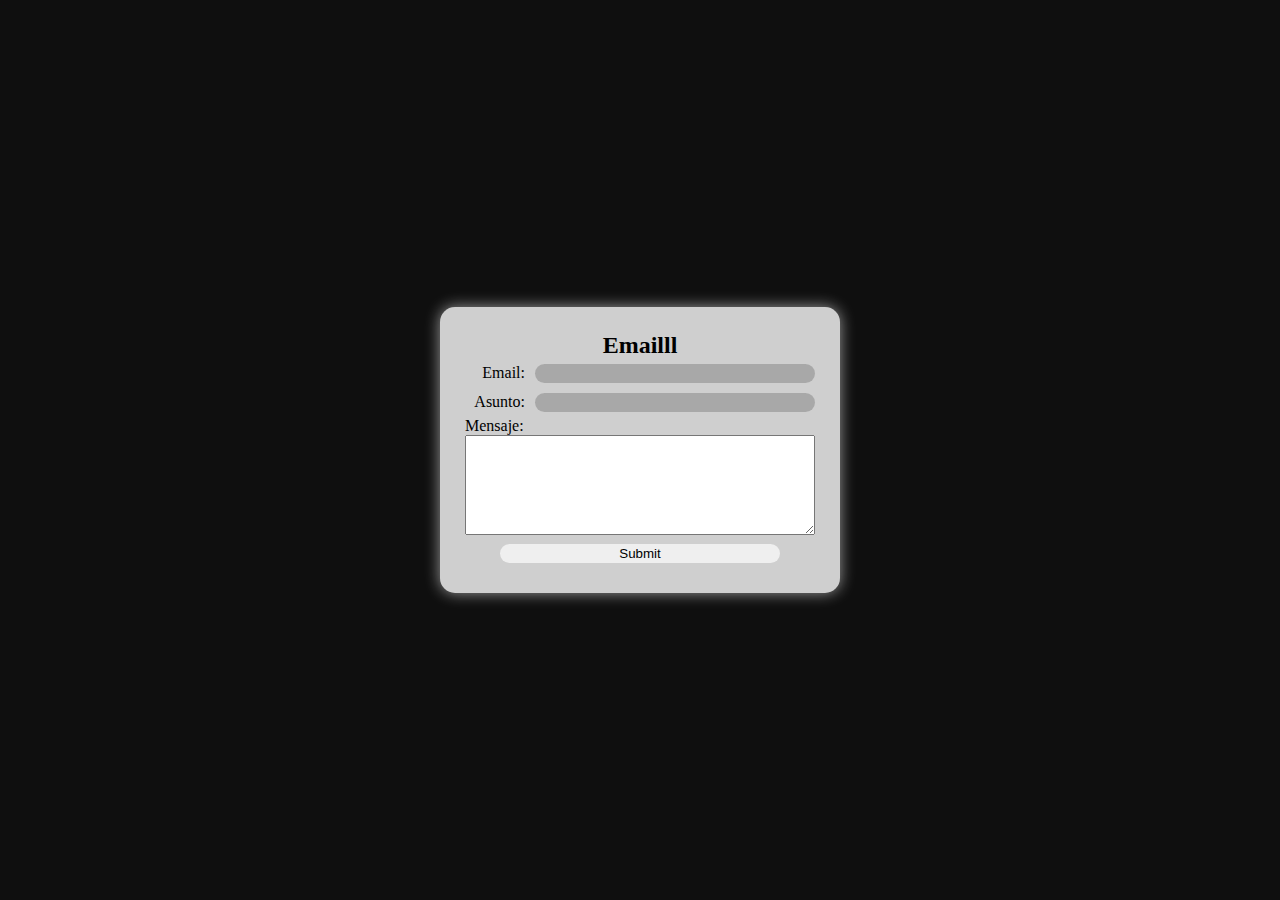
==== index.html @ 510191a9 "aa" ====
<!DOCTYPE html>
<html lang="es">
<head>
    <meta charset="UTF-8">
    <meta http-equiv="X-UA-Compatible" content="IE=edge">
    <meta name="viewport" content="width=device-width, initial-scale=1.0">
    <title>Email</title>
    <link rel="stylesheet" href="src/app.css">
</head>
<body>
    <div class="padre_principal_centrado">
        <div class="box_form">
            <h2>Emailll</h2>
            <form action="src/enviar.php" method="post">
                <div class="cont"><label for="" class="form_label">Email:</label><input type="text" class="input_text" required></div>
                <div class="cont"><label for="" class="form_label">Asunto:</label><input type="text" class="input_text" required></div>
                <div class="cont-mensaje"><label for="" class="form_label">Mensaje:</label><br><textarea class="input_textarea"></textarea></div>
                <input type="submit" class="boton_submit">
            </form>
            <h2></h2>
        </div>
    </div>



</body>
</html>
---- src/app.css ----
*{
    margin: 0;
    padding: 0;
    box-sizing: border-box;
}
.padre_principal_centrado{
    background:rgb(15, 15, 15);
    position: absolute;
    top: 0;
    left: 0;
    width: 100vw;
    height: 100vh;
    display: flex;
    justify-content: center;
    align-items: center;
    
}
.box_form{
    background:rgb(207, 207, 207);
    box-shadow:0 0 15px rgba(214, 214, 214, 0.705);
    padding:25px;
    border-radius:15px;
    width: 400px;
    
    text-align: center;
}
.input_text{
    background:rgba(102, 102, 102, 0.37);
    display:inline-block;
    width: 80%;
    margin: 5px auto;
    border: none;
    border-radius:10px;
    padding: 2px 10px;
    outline: none;
}
.boton_submit{
    width: 80%;
    border:none;
    border-radius: 20px;
    margin: 5px auto;
    padding: 2px 10px;
}
.boton_submit:hover{
    background: rgb(62, 255, 245);
    cursor: pointer;
}
.cont{
    text-align: end;
    margin: 0 auto;

}
.cont-mensaje{
    display: block;
    text-align: left;
}
.form_label{
    text-align: left;
    margin-right: 10px;
}
.input_textarea{
    width:350px;
    height:100px;
    max-height: 55vh;
    
    resize:vertical;
}
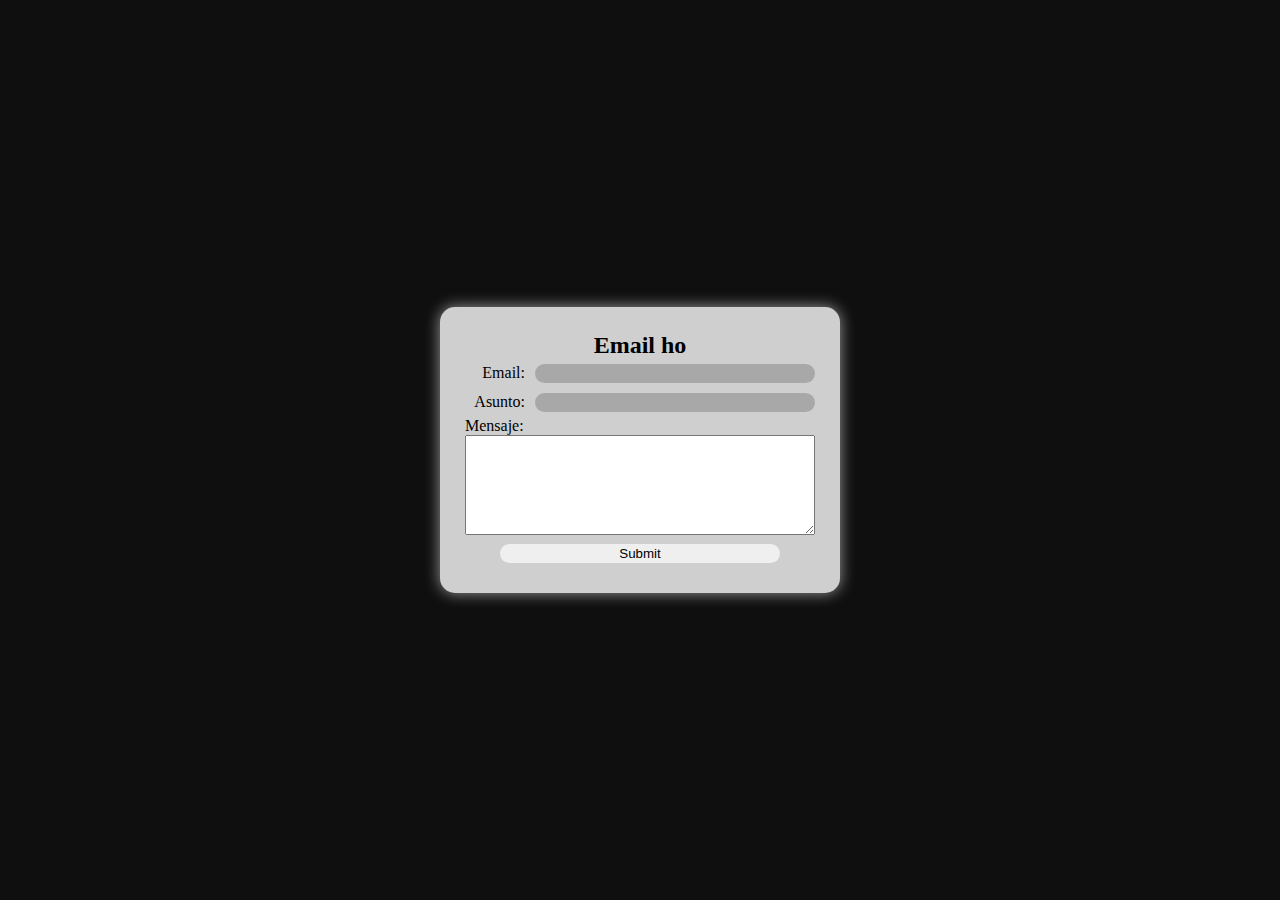
==== commit b6888136: "aa" ====
--- a/index.html
+++ b/index.html
@@ -10,8 +10,8 @@
 <body>
     <div class="padre_principal_centrado">
         <div class="box_form">
-            <h2>Emailll</h2>
-            <form action="src/enviar.php" method="post">
+            <h2>Email ho</h2>
+            <form action="src/index.php" method="post">
                 <div class="cont"><label for="" class="form_label">Email:</label><input type="text" class="input_text" required></div>
                 <div class="cont"><label for="" class="form_label">Asunto:</label><input type="text" class="input_text" required></div>
                 <div class="cont-mensaje"><label for="" class="form_label">Mensaje:</label><br><textarea class="input_textarea"></textarea></div>
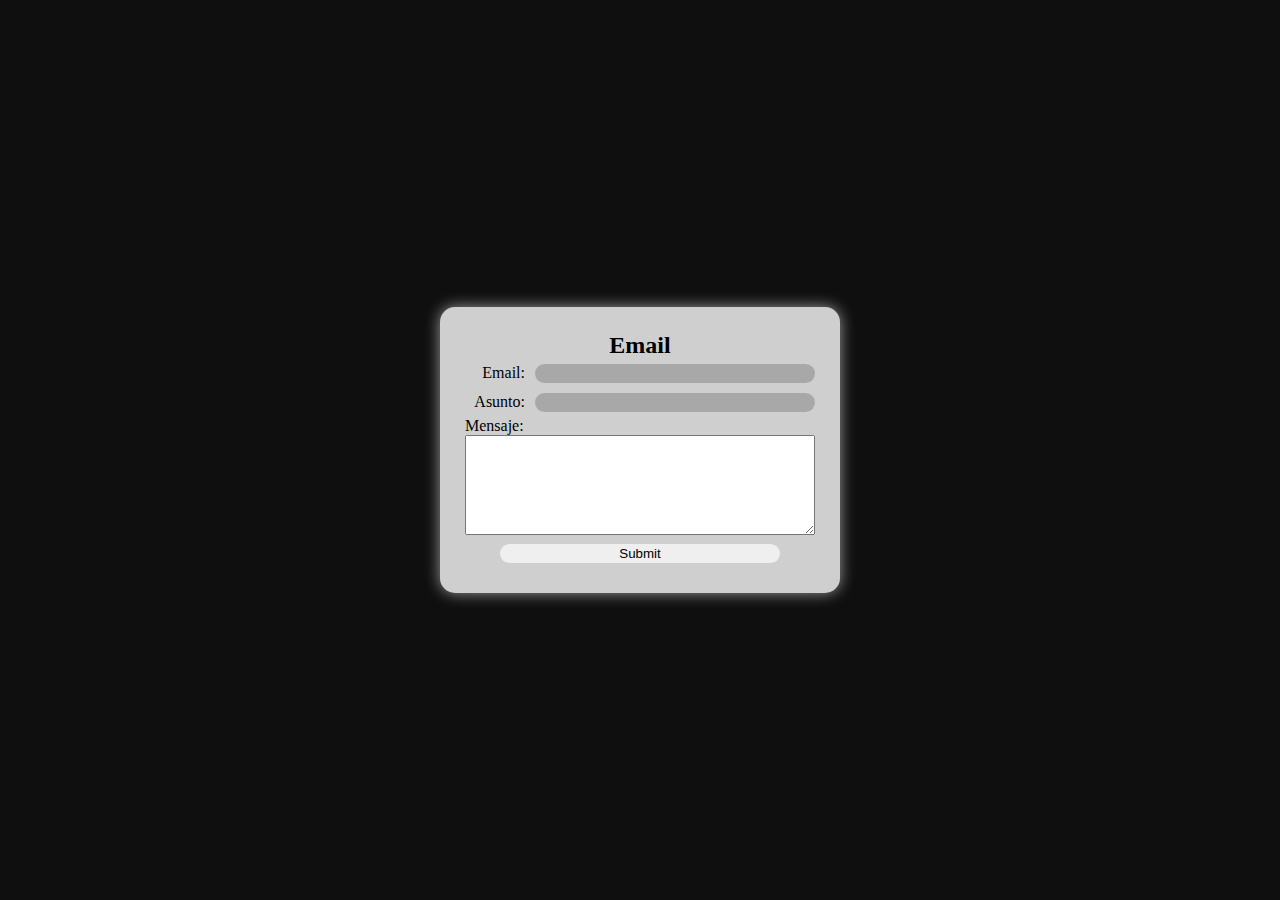
==== commit 45b15340: "ss" ====
--- a/index.html
+++ b/index.html
@@ -10,8 +10,8 @@
 <body>
     <div class="padre_principal_centrado">
         <div class="box_form">
-            <h2>Email ho</h2>
-            <form action="src/index.php" method="post">
+            <h2>Email</h2>
+            <form action="src/index.phpt" method="post">
                 <div class="cont"><label for="" class="form_label">Email:</label><input type="text" class="input_text" required></div>
                 <div class="cont"><label for="" class="form_label">Asunto:</label><input type="text" class="input_text" required></div>
                 <div class="cont-mensaje"><label for="" class="form_label">Mensaje:</label><br><textarea class="input_textarea"></textarea></div>
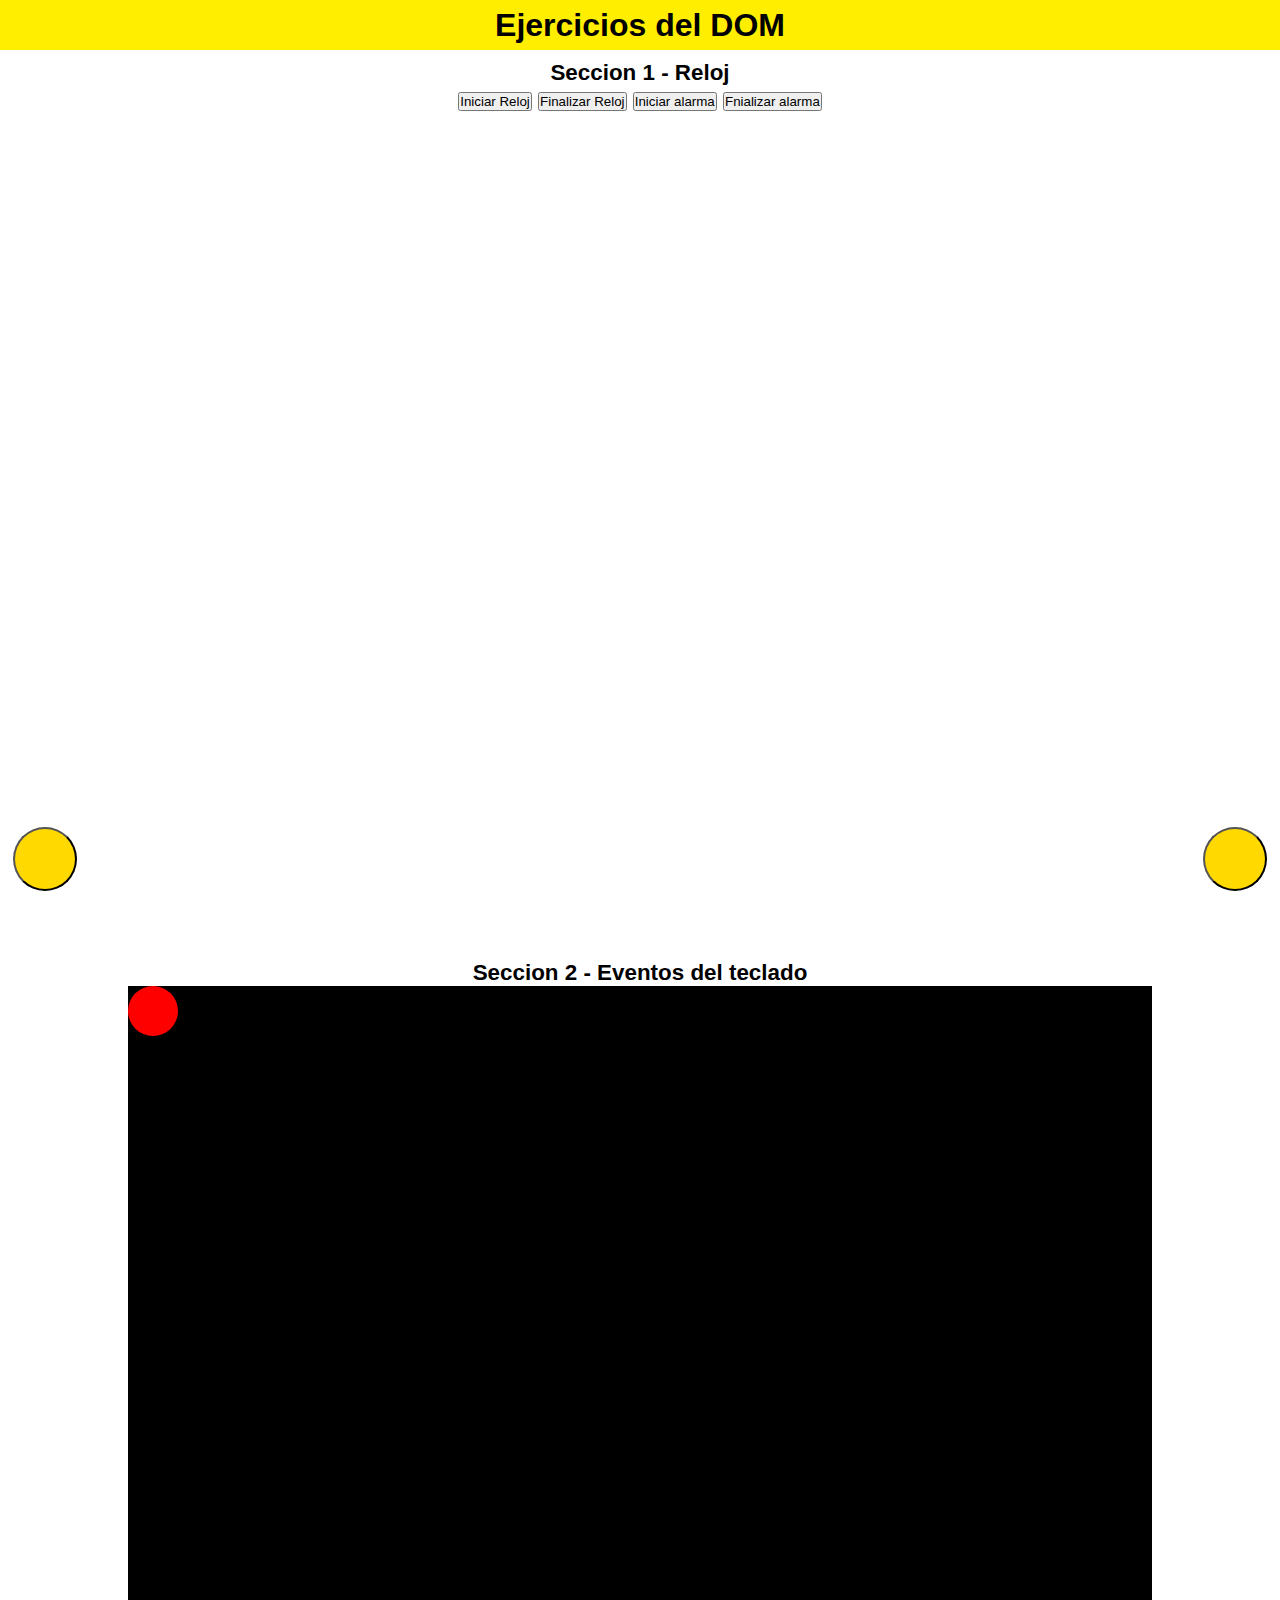
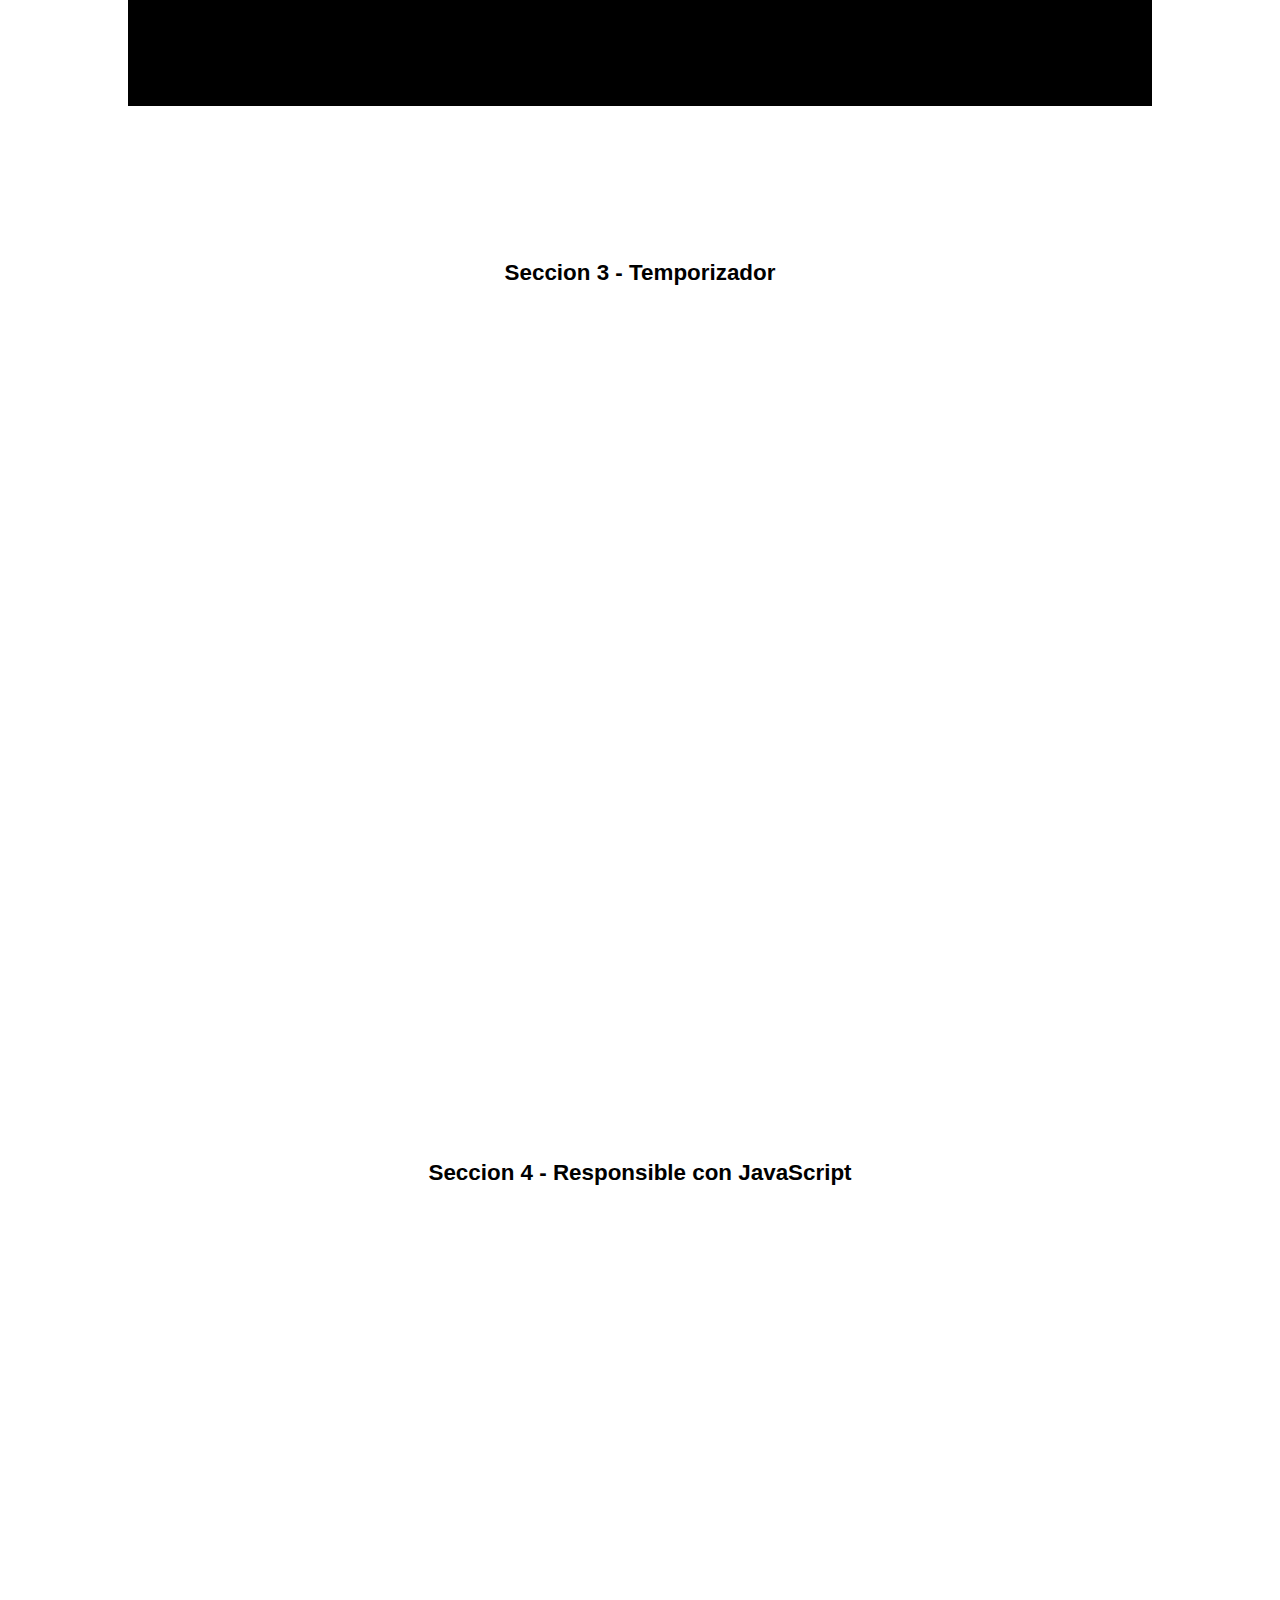
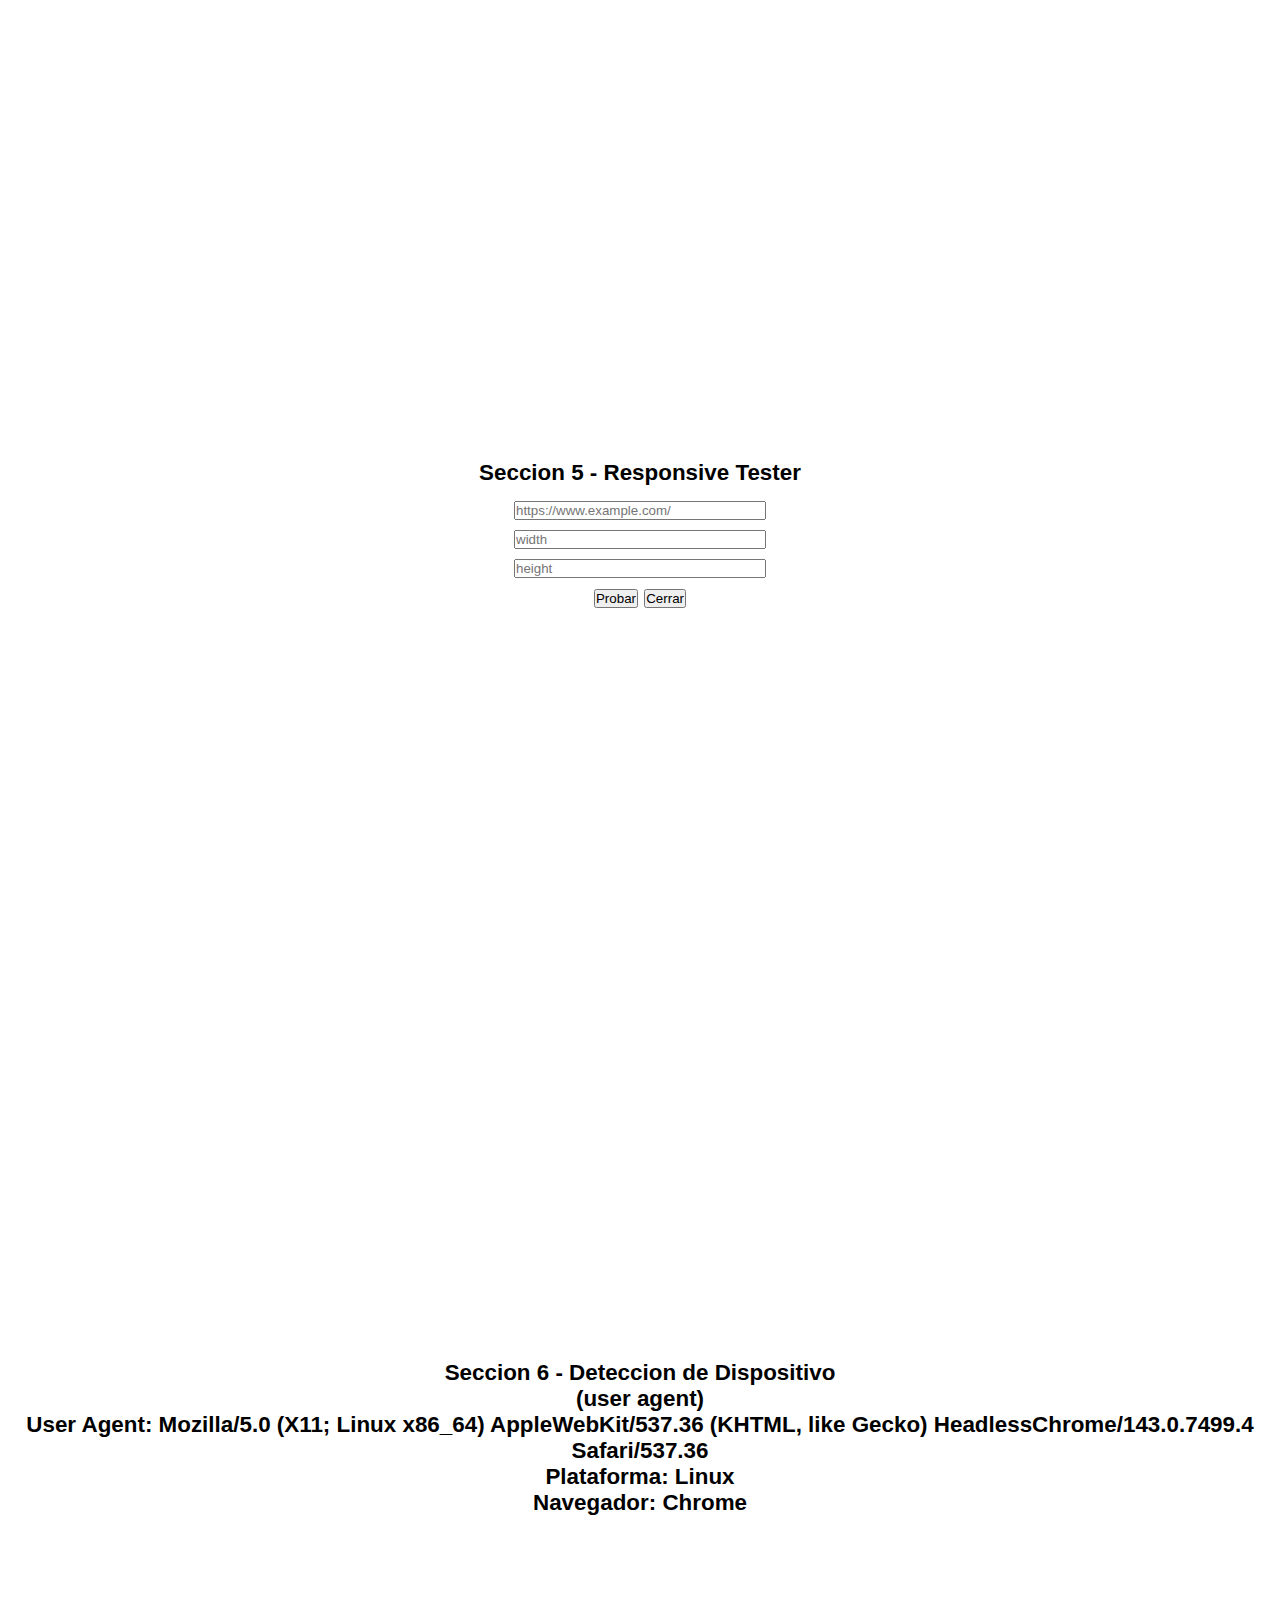
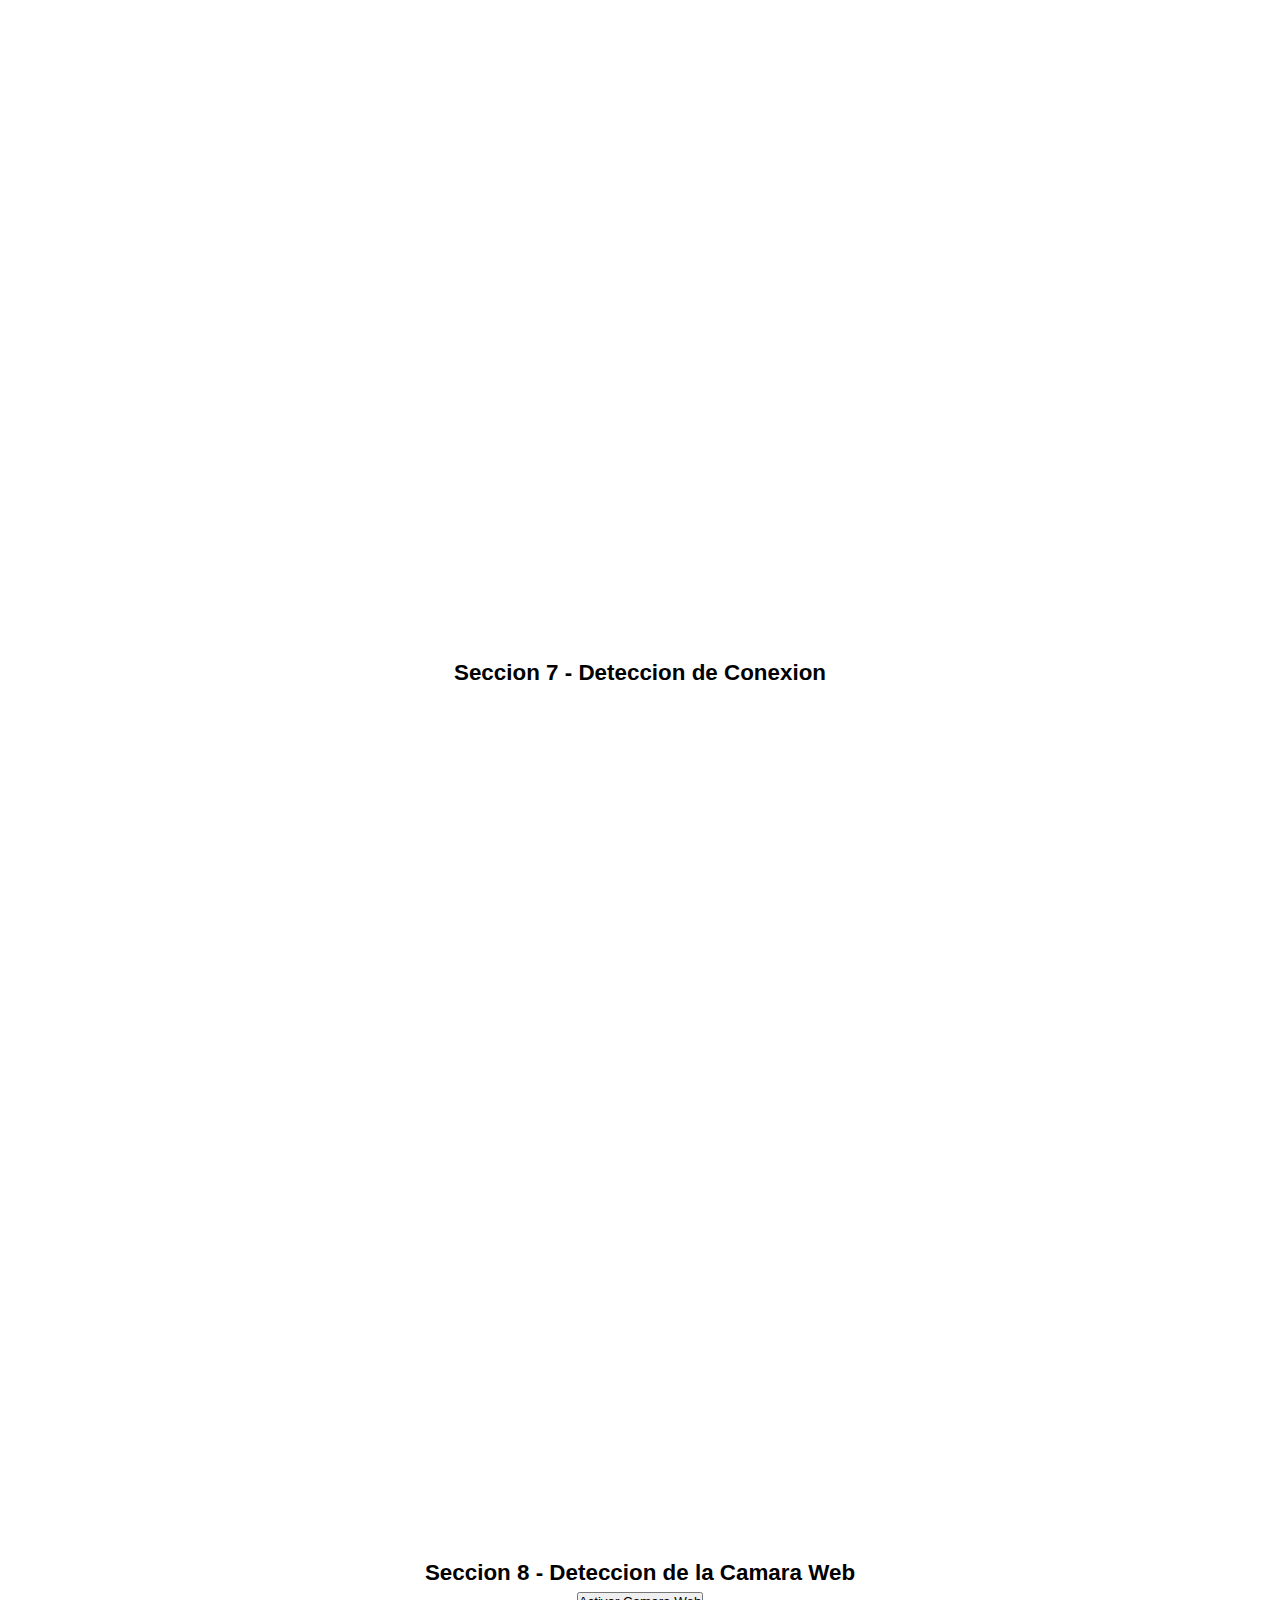
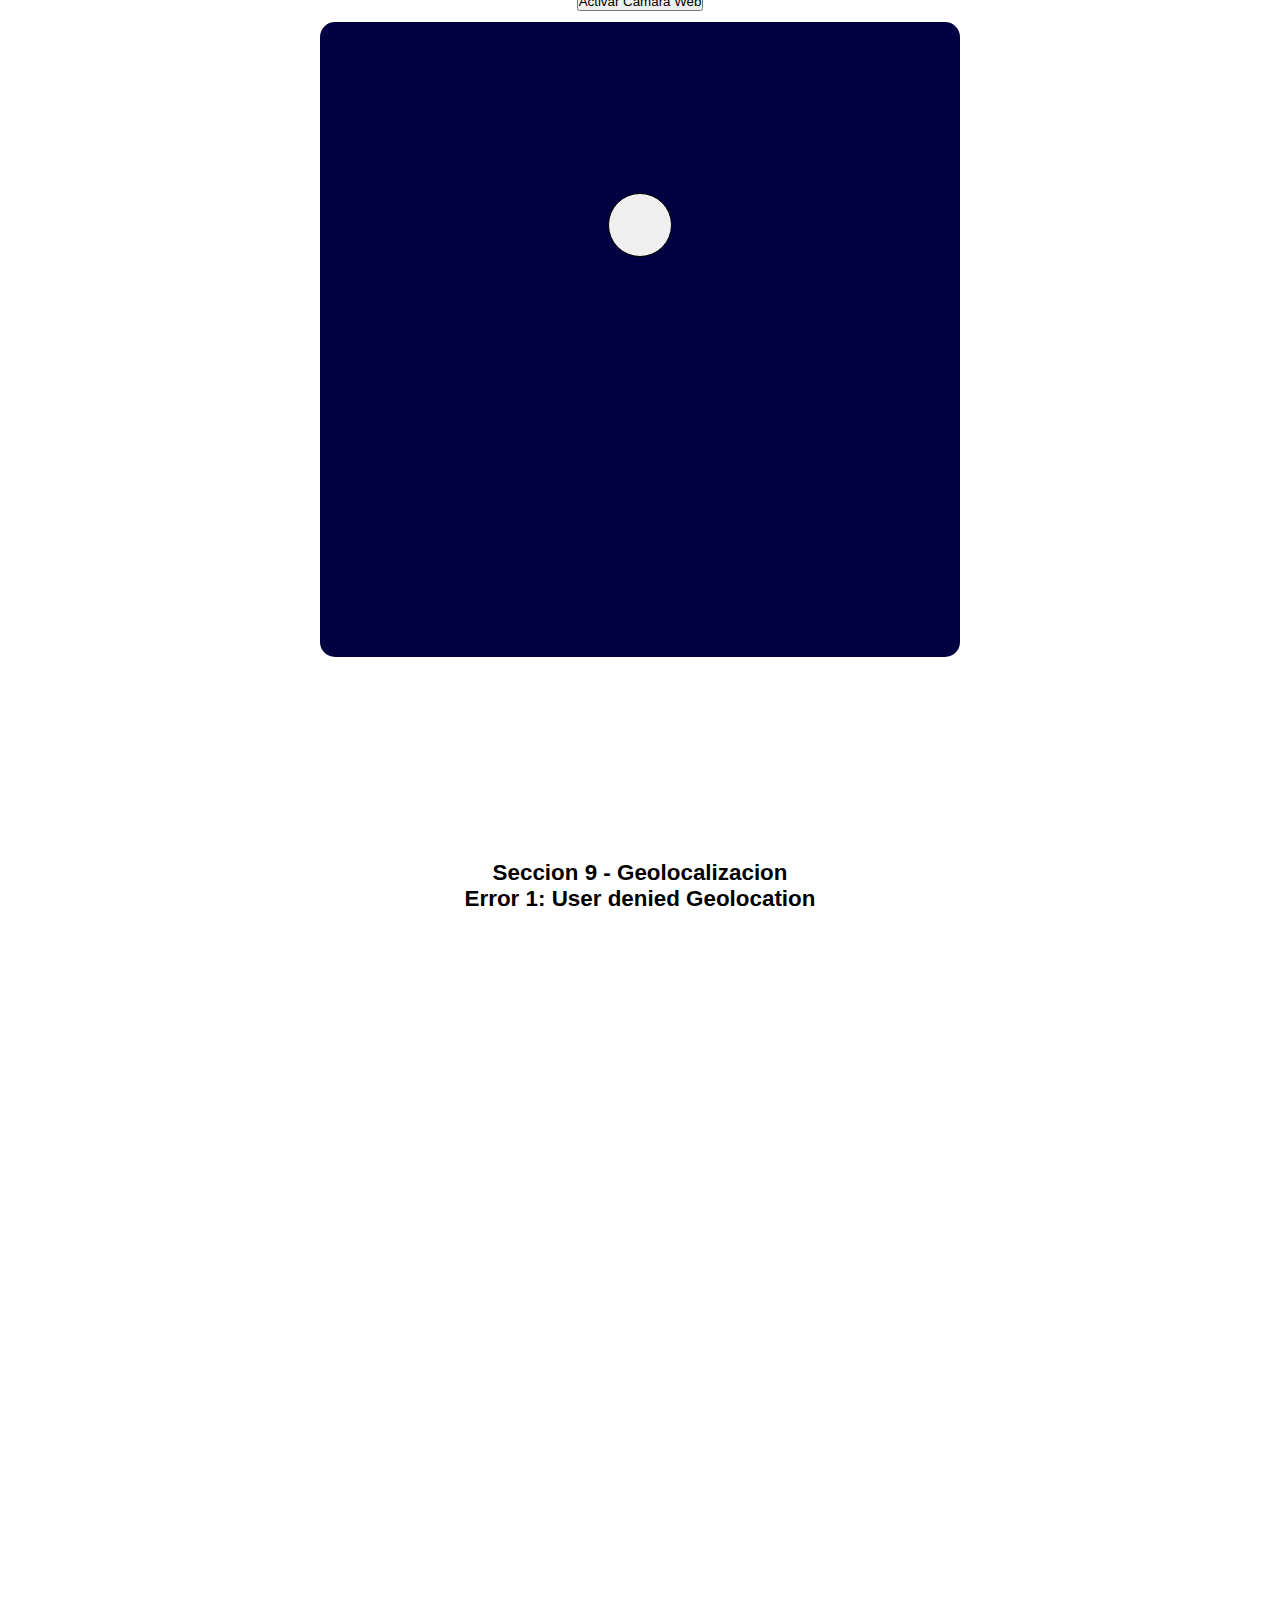
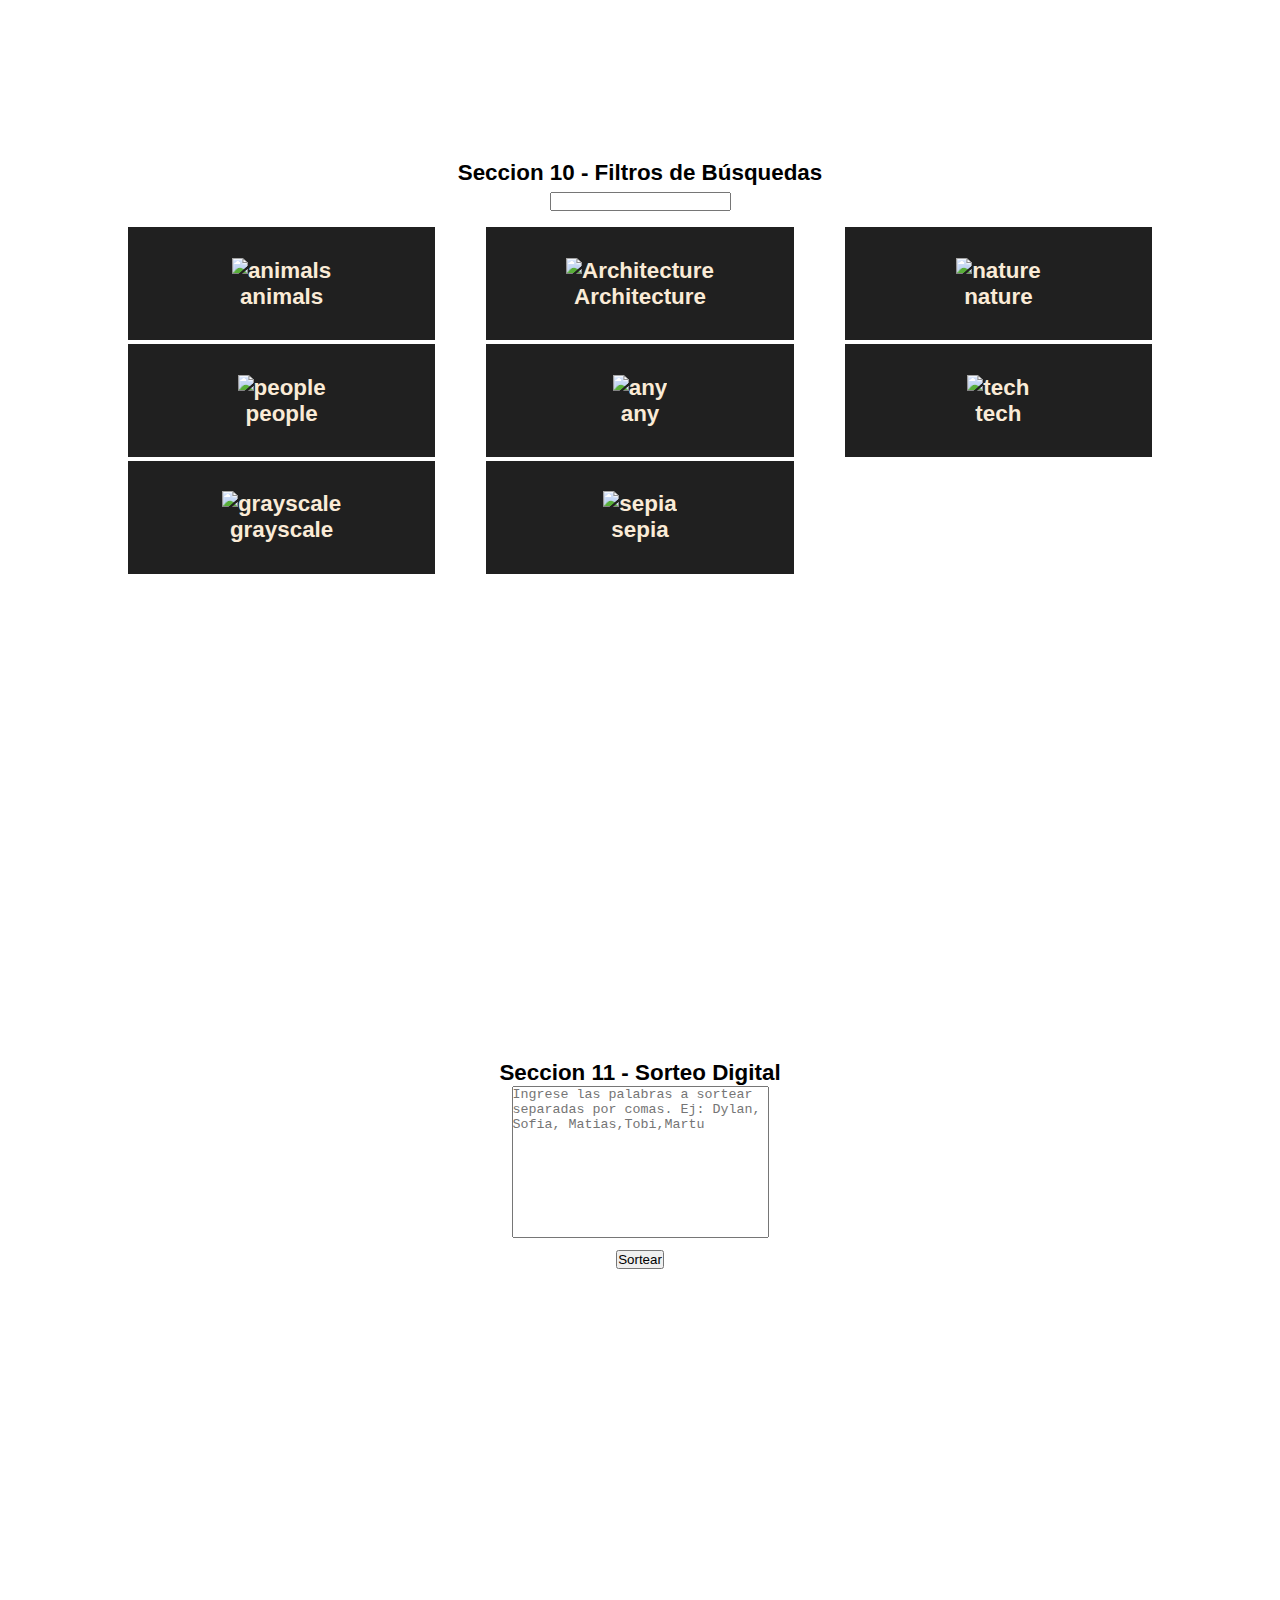
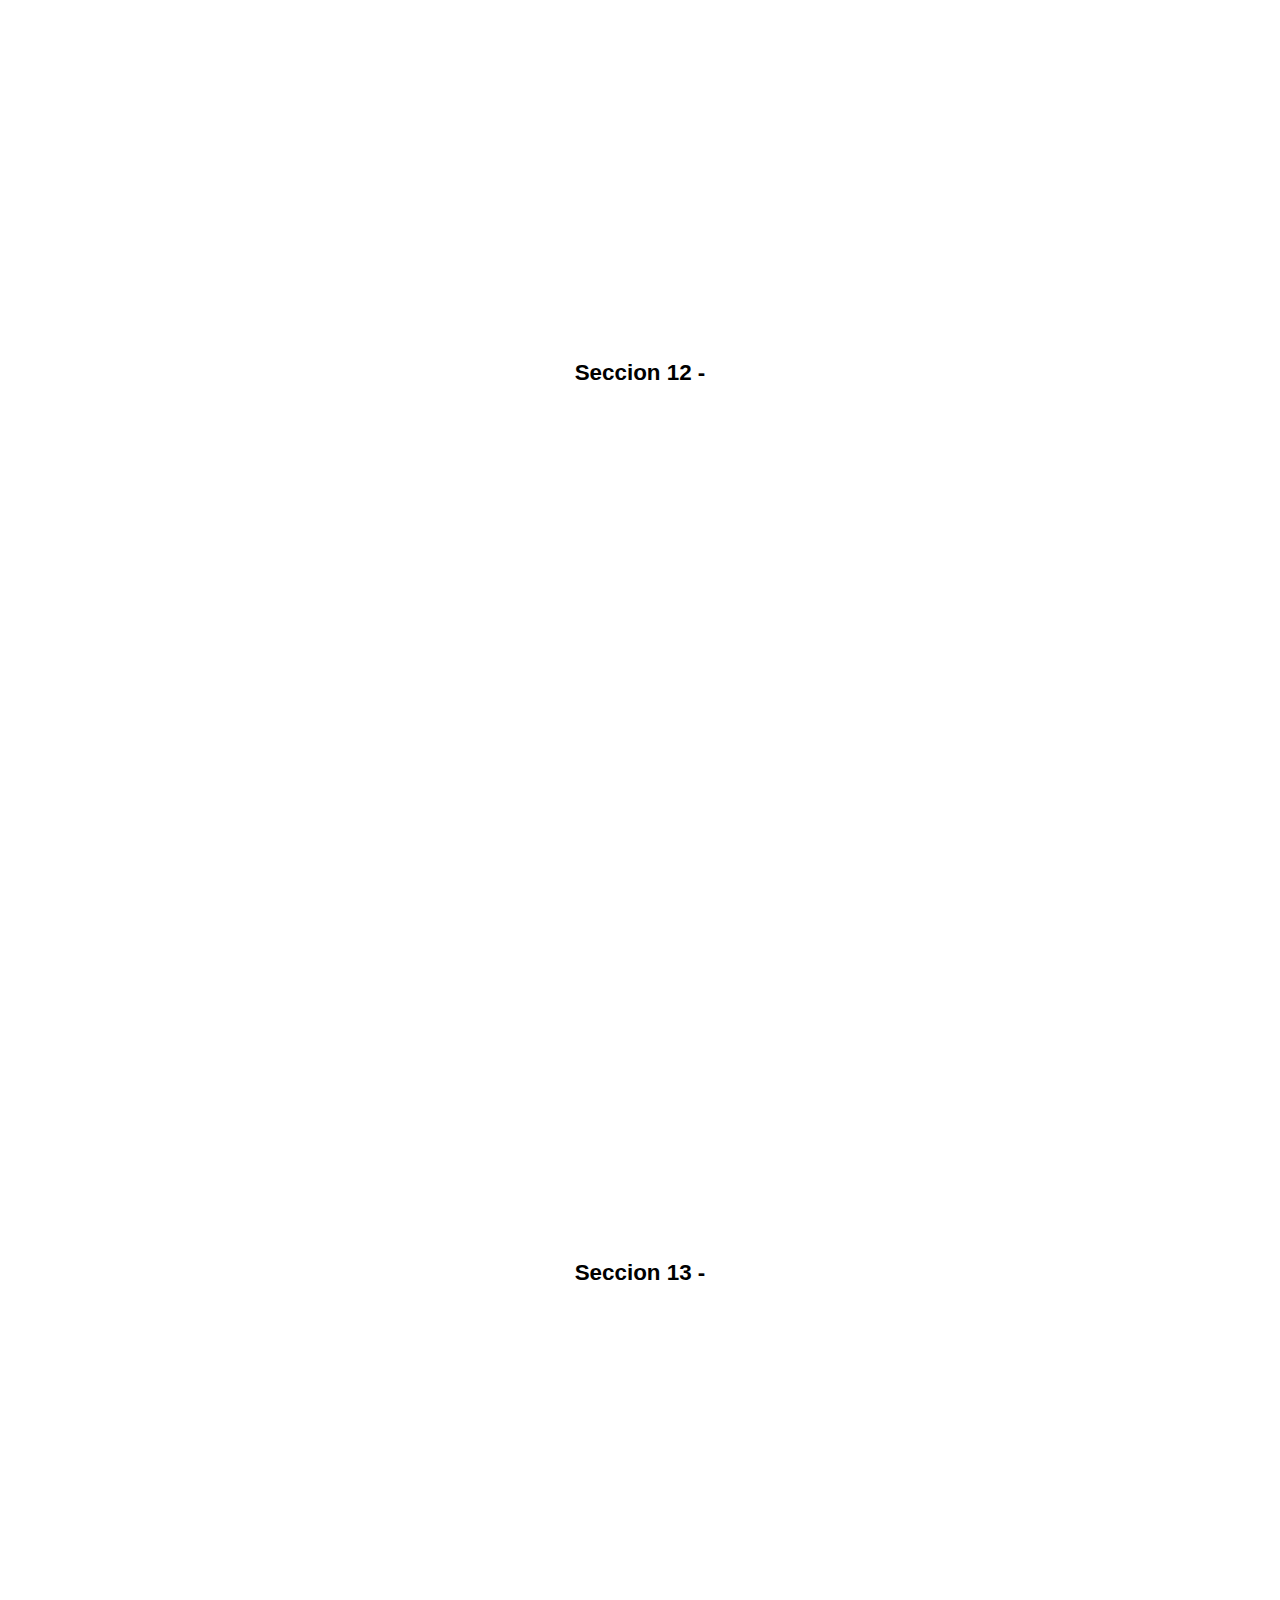
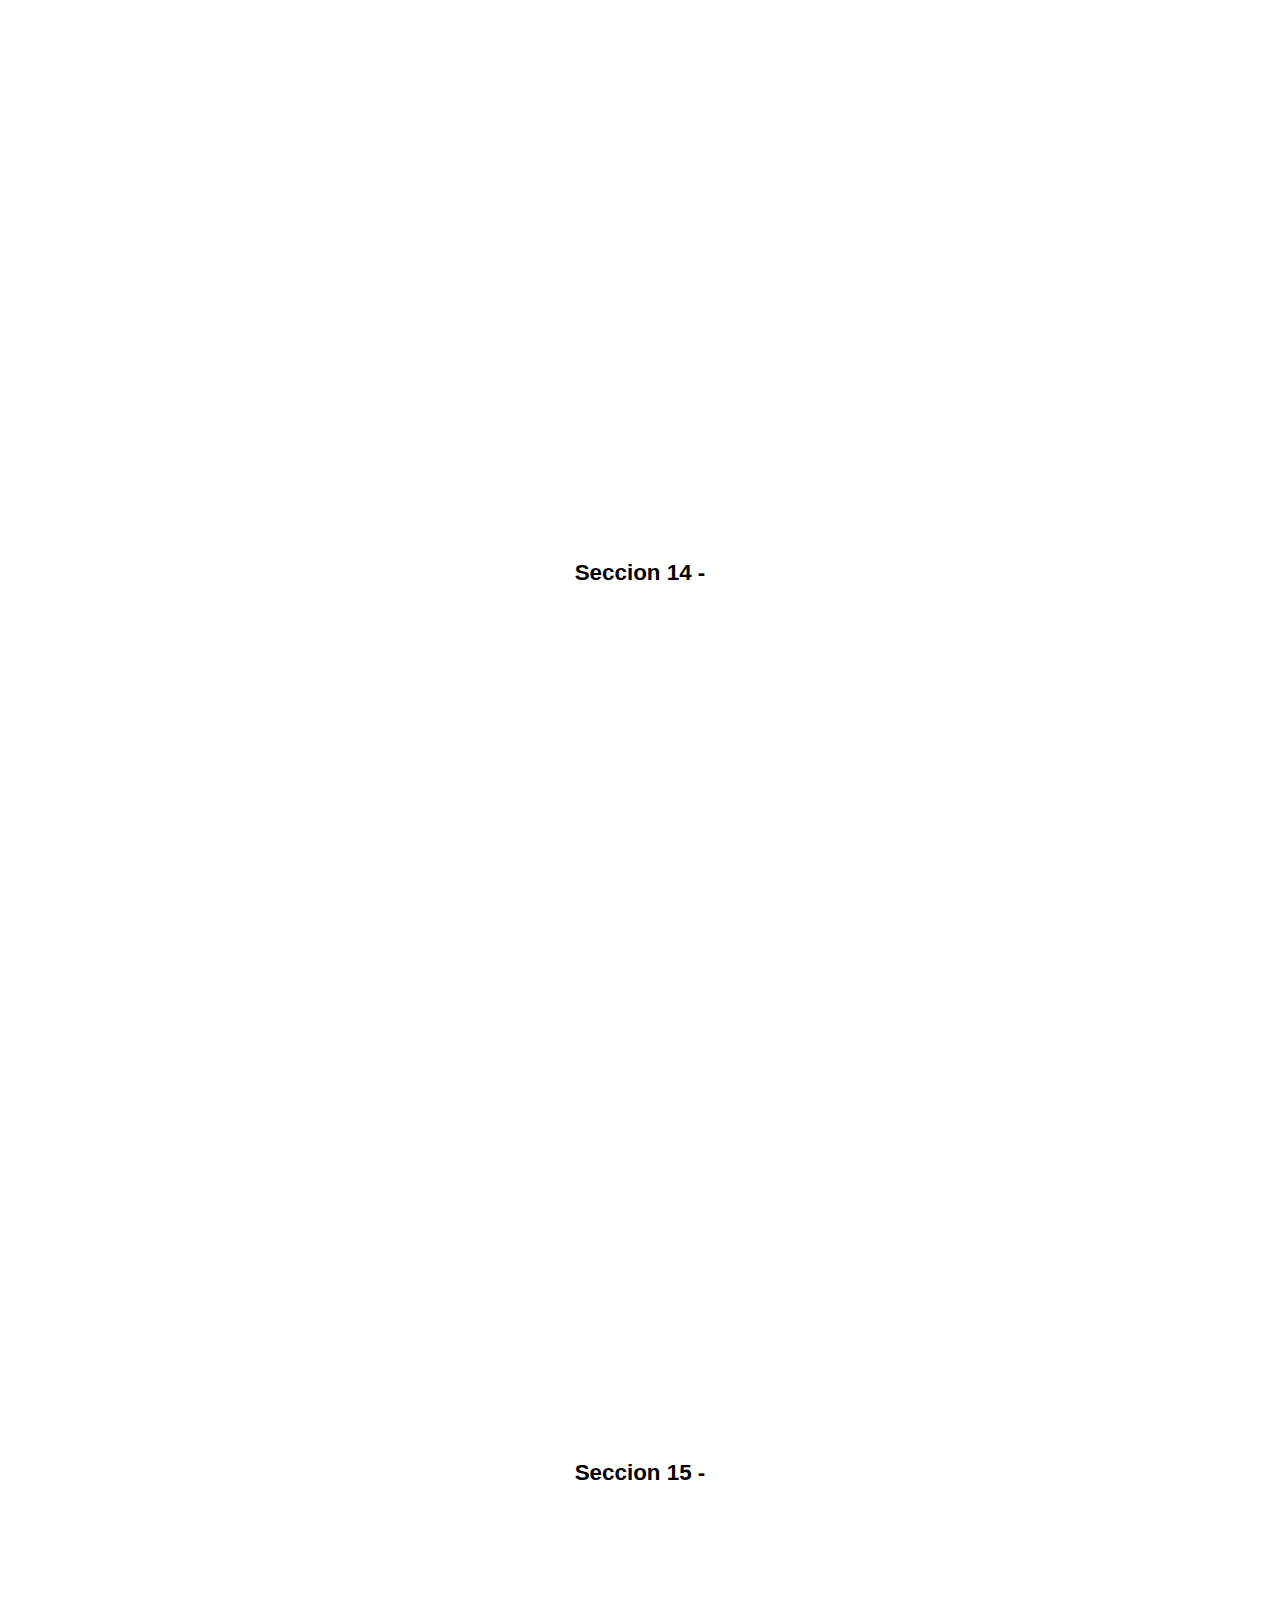
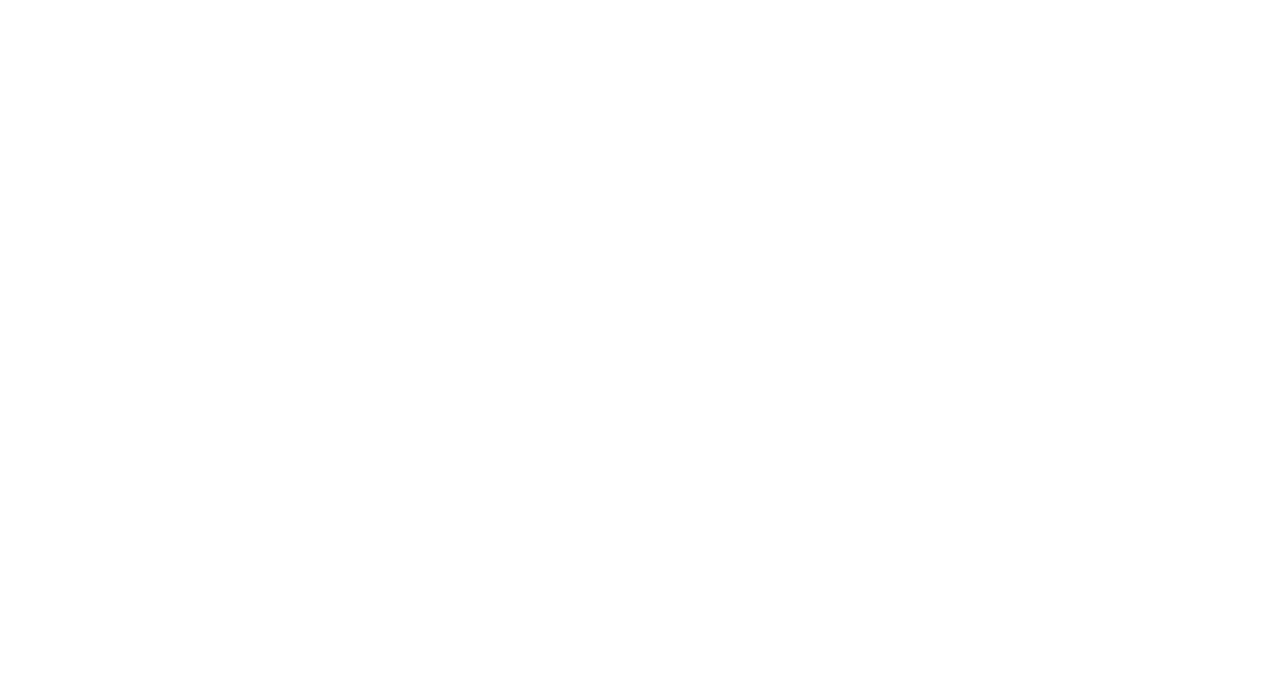
==== commit 0262fb48: "Ejercicios dom" ====
--- a/index.html
+++ b/index.html
@@ -1,27 +1,149 @@
-<!DOCTYPE html>
-<html lang="es">
-<head>
-    <meta charset="UTF-8">
-    <meta http-equiv="X-UA-Compatible" content="IE=edge">
-    <meta name="viewport" content="width=device-width, initial-scale=1.0">
-    <title>Email</title>
-    <link rel="stylesheet" href="src/app.css">
-</head>
-<body>
-    <div class="padre_principal_centrado">
-        <div class="box_form">
-            <h2>Email</h2>
-            <form action="src/index.phpt" method="post">
-                <div class="cont"><label for="" class="form_label">Email:</label><input type="text" class="input_text" required></div>
-                <div class="cont"><label for="" class="form_label">Asunto:</label><input type="text" class="input_text" required></div>
-                <div class="cont-mensaje"><label for="" class="form_label">Mensaje:</label><br><textarea class="input_textarea"></textarea></div>
-                <input type="submit" class="boton_submit">
-            </form>
-            <h2></h2>
-        </div>
-    </div>
-
-
-
-</body>
+<!DOCTYPE html>
+<html lang="en">
+
+<head>
+    <meta charset="UTF-8">
+    <meta http-equiv="X-UA-Compatible" content="IE=edge">
+    <meta name="viewport" content="width=device-width, initial-scale=1.0">
+    <title>Ejercicios del DOM</title>
+    <link rel="stylesheet" href="src/styles/style.css">
+    <link rel="stylesheet" href="https://cdnjs.cloudflare.com/ajax/libs/hamburgers/1.2.1/hamburgers.min.css"
+        integrity="sha512-+mlclc5Q/eHs49oIOCxnnENudJWuNqX5AogCiqRBgKnpoplPzETg2fkgBFVC6WYUVxYYljuxPNG8RE7yBy1K+g=="
+        crossorigin="anonymous" referrerpolicy="no-referrer" />
+    <script src="https://kit.fontawesome.com/c7d9395cbb.js" crossorigin="anonymous"></script>
+    </head>
+
+<body data-dark >
+    <header class="header" data-dark>
+        <h2 class="titulo">Ejercicios del DOM</h2>
+    </header>
+    
+    <button class="btoScroll  hamburger btnScroll hidden" id="btnScroll" type="button" data-dark>
+        <div class="flecha" >
+            <i class="fa-solid fa-arrow-up"></i>
+        </div>
+    </button>
+    <button class="hamburger btoDark btnDark " id="btnDark" type="button" data-dark>
+
+            <i class="flecha fa-solid fa-moon" ></i>
+
+    </button>
+    <button class="btoMenu  hamburger hamburger--vortex " id="btnMenu" type="button" data-dark>
+        <span class="hamburger-box">
+            <span class="hamburger-inner "></span>
+        </span>
+    </button>
+    
+    
+
+    <div class="menu ">
+        <nav>
+            <ul>
+                <li><a href="#seccion1" class="seccion-menu encabezado">Reloj Dijital</a></li>
+                <li><a href="#seccion2" class="seccion-menu encabezado">Eventos del teclado</a></li>
+                <li><a href="#seccion3" class="seccion-menu encabezado">Cuenta Regresiva</a></li>
+                <li><a href="#seccion4" class="seccion-menu encabezado">Responsible con JavaScript</a></li>
+                <li><a href="#seccion5" class="seccion-menu encabezado">Responsive Tester</a></li>
+                <li><a href="#seccion6" class="seccion-menu encabezado">Deteccion de Dispositivo</a></li>
+                <li><a href="#seccion7" class="seccion-menu encabezado">Deteccion de Conexion </a></li>
+                <li><a href="#seccion8" class="seccion-menu encabezado">Camara Web</a></li>
+                <li><a href="#seccion9" class="seccion-menu encabezado">Geolocalizacion</a></li>
+                <li><a href="#seccion10" class="seccion-menu encabezado">Filtro de Búsqueda</a></li>
+                <li><a href="#seccion11" class="seccion-menu encabezado">Sorteo Digital</a></li>
+                <li><a href="#seccion12" class="seccion-menu encabezado">12</a></li>
+                <li><a href="#seccion13" class="seccion-menu encabezado">13</a></li>
+                <li><a href="#seccion14" class="seccion-menu encabezado">14</a></li>
+                <li><a href="#seccion15" class="seccion-menu encabezado">15</a></li>
+                
+            </ul>
+        </nav>
+    </div>
+    <main class="secciones">
+        <section class="seccion-principal encabezado" id="seccion1">Seccion 1 - Reloj
+            <div class="btoms">
+                <div class="reloj" id="reloj"></div>
+                <button id="btoIniciarR">Iniciar Reloj</button>
+                <button id="btoFinalizarR">Finalizar Reloj</button>
+                <button id="btoIniciarA">Iniciar alarma</button>
+                <button id="btoFinalizarA">Fnializar alarma</button>
+            </div>
+        </section>
+        <section class="seccion-principal encabezado" id="seccion2">Seccion 2 - Eventos del teclado
+            <div class="container-ball">
+                <div class="ball"></div>
+            </div>
+        </section>
+        <section class="seccion-principal encabezado" id="seccion3">Seccion 3 - Temporizador
+            <div id ="contTempori" ></div>
+        </section>
+        <section class="seccion-principal encabezado" id="seccion4">Seccion 4 - Responsible con JavaScript
+            <div id="youtube">
+                
+            </div>   
+            <div id="gmaps" >
+                
+            </div> 
+            
+            
+        </section>
+        <section class="seccion-principal encabezado" id="seccion5">Seccion 5 - Responsive Tester
+            <form class="form-tester" id="responsive-tester" action="">
+                <input class="inputForm" name="direccion" id="iptAddress" type="url" placeholder="https://www.example.com/" required>
+                <input class="inputForm" name="width" id="iptWidth" type="number" step="50" placeholder="width" required>
+                <input class="inputForm" name="height" id="iptHeight" type="number" step="50" placeholder="height" required>
+                <div>
+                    <input class="btnProbar" name="probar" type="submit" value="Probar"></input>
+                    <input class="btnCerrar" name="cerrar" type="button" value="Cerrar"></input>
+                </div>
+            </form>
+        </section>
+        <section class="seccion-principal encabezado" id="seccion6">Seccion 6 - Deteccion de Dispositivo <br>(user agent)
+            <div id="user-device"></div>
+            
+        </section>
+        <section class="seccion-principal encabezado" id="seccion7">Seccion 7 - Deteccion de Conexion</section>
+        <section class="seccion-principal encabezado" id="seccion8">Seccion 8 - Deteccion de la Camara Web
+            
+            <div >
+                <div><button id="btnActivarWebcam">Activar Camara Web</button></div>
+                <div id="webcamErr"></div>
+                <div class="contVideo">
+                    <video  id="webcam" autoplay></video>
+                    <div><button class="btn-photo" id="btnPhoto"><i class="fa-solid fa-camera"></i></button></div>
+                    <canvas id="canvasPhoto"></canvas>
+                    <div ><button class="btn-photo hidden" id="btnDownload"><i class="fa-solid fa-download"></i></button></div>
+                </div>
+                
+            </div>
+        </section>
+        <section class="seccion-principal encabezado" id="seccion9">Seccion 9 - Geolocalizacion
+            <div id="geo-container"></div>
+        </section>
+        <section class="seccion-principal encabezado" id="seccion10">Seccion 10 - Filtros de Búsquedas
+            <div>
+                <input type="text" id="search">
+            </div>
+            <div class="contCards">
+                
+            </div>
+        </section>
+        <section class="seccion-principal encabezado" id="seccion11">Seccion 11 - Sorteo Digital
+            <br>
+            <textarea name="" id="inputSorteo" cols="30" style="resize:none;" rows="10"fixed placeholder="Ingrese las palabras a sortear separadas por comas. Ej: Dylan, Sofia, Matias,Tobi,Martu"></textarea>
+            <br><button class="btnSorteo">Sortear</button>
+            <h4 class="cont-ganador"></h4>
+        </section>
+        <section class="seccion-principal encabezado" id="seccion12">Seccion 12 - 
+        </section>
+        <section class="seccion-principal encabezado" id="seccion13">Seccion 13 - 
+        </section>
+        <section class="seccion-principal encabezado" id="seccion14">Seccion 14 - 
+        </section>
+        <section class="seccion-principal encabezado" id="seccion15">Seccion 15 - 
+        </section>
+        
+    </main>
+    <script src="src/js/index.js" type="module"></script>
+</body>
+
 </html>--- a/src/styles/style.css
+++ b/src/styles/style.css
@@ -0,0 +1,338 @@
+*,*:before,*:after{
+    margin: 0 ;
+    padding: 0 ;
+    box-sizing: inherit;
+}
+html{
+    font-family:'Segoe UI', Tahoma, Geneva, Verdana, sans-serif;
+    scroll-behavior: smooth;
+    box-sizing: border-box;
+}
+body{
+    margin: 0 ;
+    
+}
+
+img{
+    width: 100%;
+    height:auto;
+}
+
+.dark-mode{
+    background:rgb(43, 43, 43) !important;
+    color: rgb(255, 238, 0) !important;
+}
+
+
+
+
+.header{
+    padding: 5px;
+    top: 0;
+    display: flex;
+    align-items: center;
+    justify-content: center;
+    text-align: center;
+    background: rgb(255, 238, 0);
+    height:50px;
+    width: 100%;
+    position:fixed;
+}
+.titulo{
+    font-size:2rem;
+    font-weight: bold;
+}
+.encabezado{
+    font-size:1.4rem;
+    font-weight: bold;
+}
+
+.seccion-principal{
+    padding-top:60px;
+    min-height: calc(100vh);
+    text-align:center;
+    align-items:center;
+}
+.menu {
+    background-color:rgba(0, 0, 0, 0.662);
+    position:fixed;
+    transform: translateY(-100%);
+    transition:transform .5s,opacity .3s;
+    opacity: 0;
+    top: 0;
+    left: 0;
+    right: 0;
+    bottom: 0;
+    z-index: 600;
+}
+.is-Active {
+    transform: translateY(0%);
+    opacity: 1;
+
+}
+.menu nav {
+    display:flex;
+    justify-content: center;
+    align-items: center;
+    text-align: center;
+    height: 100%;
+}
+.menu nav ul {
+    display:flex;
+    flex-direction: column;
+    width: 100%;
+    list-style: none;
+
+    height:100%;
+    
+}
+.menu nav ul li{
+    width: 100%;
+    height:100%;
+}
+.menu nav ul li a{
+    width: 100%;
+    display:flex;
+    justify-content:center;
+    align-items:center;
+    text-align:center;
+    text-decoration: none;
+    color:rgb(255, 238, 0);
+    height:100%;
+    transition: background .2s,color .2s;
+}
+.menu nav ul li a:hover{
+
+    background-color:rgb(255, 238, 0);
+    color: black;
+
+}
+.hamburger {
+    position:fixed ;
+    z-index:800;
+    bottom:1vh;
+    right:1vw;
+    width:4rem;
+    height:4rem;
+    border-radius:50%;
+    padding:0!important;
+    display:flex !important;
+    justify-content:center !important;
+    align-items:center !important;
+    background-color:rgb(255, 217, 0) !important;
+    transition: visibility 0.3s,opacity 0.3s !important;
+    color: black !important;
+}
+.hidden{
+    visibility:hidden ;
+    opacity: 0;
+}
+.flecha{
+    font-size:1.6rem;
+}
+
+.flecha-animation{
+    animation: arrow-up 2s infinite ;
+}
+.flecha-animation-press{
+    animation: arrow-up-press 1.5s linear ;
+}
+.btoScroll{
+    bottom:1vh;
+    right:calc(1vw + 4rem + 0.5rem);
+    color: black !important;
+}
+.btoDark{
+    bottom:1vh;
+    left: 1vw;
+    transition:.3s !important;
+}
+.btoDark:hover{
+    background-color:rgb(0, 0, 0) !important;
+    color:  rgb(255, 238, 0) !important;
+}
+.container-ball{
+    background-color:black;
+    width:80%;
+    height:80vh;
+    margin: auto;
+}
+.ball{
+    background-color:red;
+    border-radius:50%;
+    width:50px;
+    height:50px;
+    transition: transform 0.2s;
+}
+
+@keyframes arrow-up{
+    10%{
+        transform: translateY(5px);
+    }
+    40%{
+        transform: translateY(-5px) rotate(720deg);
+    }
+    60%{
+        transform: translateY(-5px) rotate(720deg);
+    }
+    80%{
+        transform: translateY(0px);
+    }
+ 
+}
+@keyframes arrow-up-press{
+    10%{
+        transform: translate(2px,-1px) rotate(3deg);
+    }
+    15%{
+        transform: translate(-2px,-1.5px) rotate(-3deg);
+    }
+    
+    20%{
+        transform: translate(2px,-2px) rotate(3deg);
+    }
+    25%{
+        transform: translate(-2px,-2.5px) rotate(-3deg);
+    }
+    
+    30%{
+        transform: translate(2px,-3px) rotate(3deg);
+    }
+    35%{
+        transform: translate(-2px,-3.5px) rotate(-3deg);
+    }
+    40%{
+        transform: translate(2px,-4px) rotate(3deg);
+    }
+    45%{
+        transform: translate(-2px,-4.5px) rotate(-3deg);
+    }
+    50%{
+        transform: translate(2px,-4.5px) rotate(3deg);
+    }
+    55%{
+        transform: translate(-2px,-5px) rotate(-3deg);
+    }
+    60%{
+        transform: translate(-2px,-5.5px) rotate(3deg);
+    }
+    
+    65%{
+        transform: translate(2px,-6px) rotate(3deg);
+    }
+    70%{
+        transform: translate(-2px,-6.5px) rotate(-3deg);
+    }
+    
+    75%{
+        transform: translate(2px,-7px) rotate(3deg);
+    }
+    80%{
+        transform: translate(-2px,-7.5px) rotate(-3deg);
+    }
+    85%{
+        transform: translate(2px,-7.5px) rotate(3deg);
+    }
+    90%{
+        transform: translate(-2px,-8px) rotate(-3deg);
+    }
+    95%{
+        transform: translate(0px,-8px) rotate(0deg);
+    }
+ 
+}
+
+.map {
+    height:80vh;
+    border-radius:25px;
+}
+.form-tester{
+    display: flex;
+    flex-direction: column;
+    align-items: center;
+    justify-content: center;
+    padding:10px;
+
+}
+.inputForm{
+    width: 20%;
+    margin: 5px;
+}
+
+
+/*NETWORK STATUS Styles*/
+.online,.offline{
+    position:sticky;
+    top: 0;
+    z-index: 1000;
+    padding: 1rem;
+    font-size:1.5rem;
+    font-weight:bold;
+    text-align:center;
+    color: aliceblue;
+    left: 0;
+    right: 0;
+    width: 100%;
+    background-color:rgb(0, 140, 54);
+
+}
+.offline{
+    background-color:rgb(212, 0, 0);
+}
+
+.errMsg{
+    padding: 10px;
+    width:60%;
+    margin:  5px auto;
+    font-size:1rem;
+    border-radius:15px;
+    background-color:rgba(163, 0, 0, 0.448)
+}
+.contVideo{
+    background-color:rgb(2, 0, 64);
+    border-radius: 15px;
+    padding: 15px;
+    width: 50%;
+    
+    margin: 10px auto;
+}
+.contVideo video {
+    width: 100%;
+    border-radius: 15px;
+}
+#canvasPhoto{
+    width: 100%;
+    border-radius: 15px;
+}
+.btn-photo{
+    width:4rem;
+    height:4rem;
+    border-radius:50%;
+    border: black 1px solid;
+    box-sizing: border-box;
+
+}
+.btn-photo:hover{
+    background-color:pink;
+    cursor: pointer;
+}
+.contCards{
+    display:grid;
+    grid-template-columns: repeat(auto-fit,minmax(250px,1fr));
+    grid-column-gap: 5%;
+    grid-row-gap: 1%;  
+    margin: 15px;
+    width: 80%;
+    margin: 15px auto;
+}
+.card{
+    background-color:rgb(32, 32, 32);
+    padding: 10%;
+    color: antiquewhite;
+    transition:0.2s;
+}
+.filter{
+    visibility:hidden;
+    opacity: 0;
+    order: 1;
+}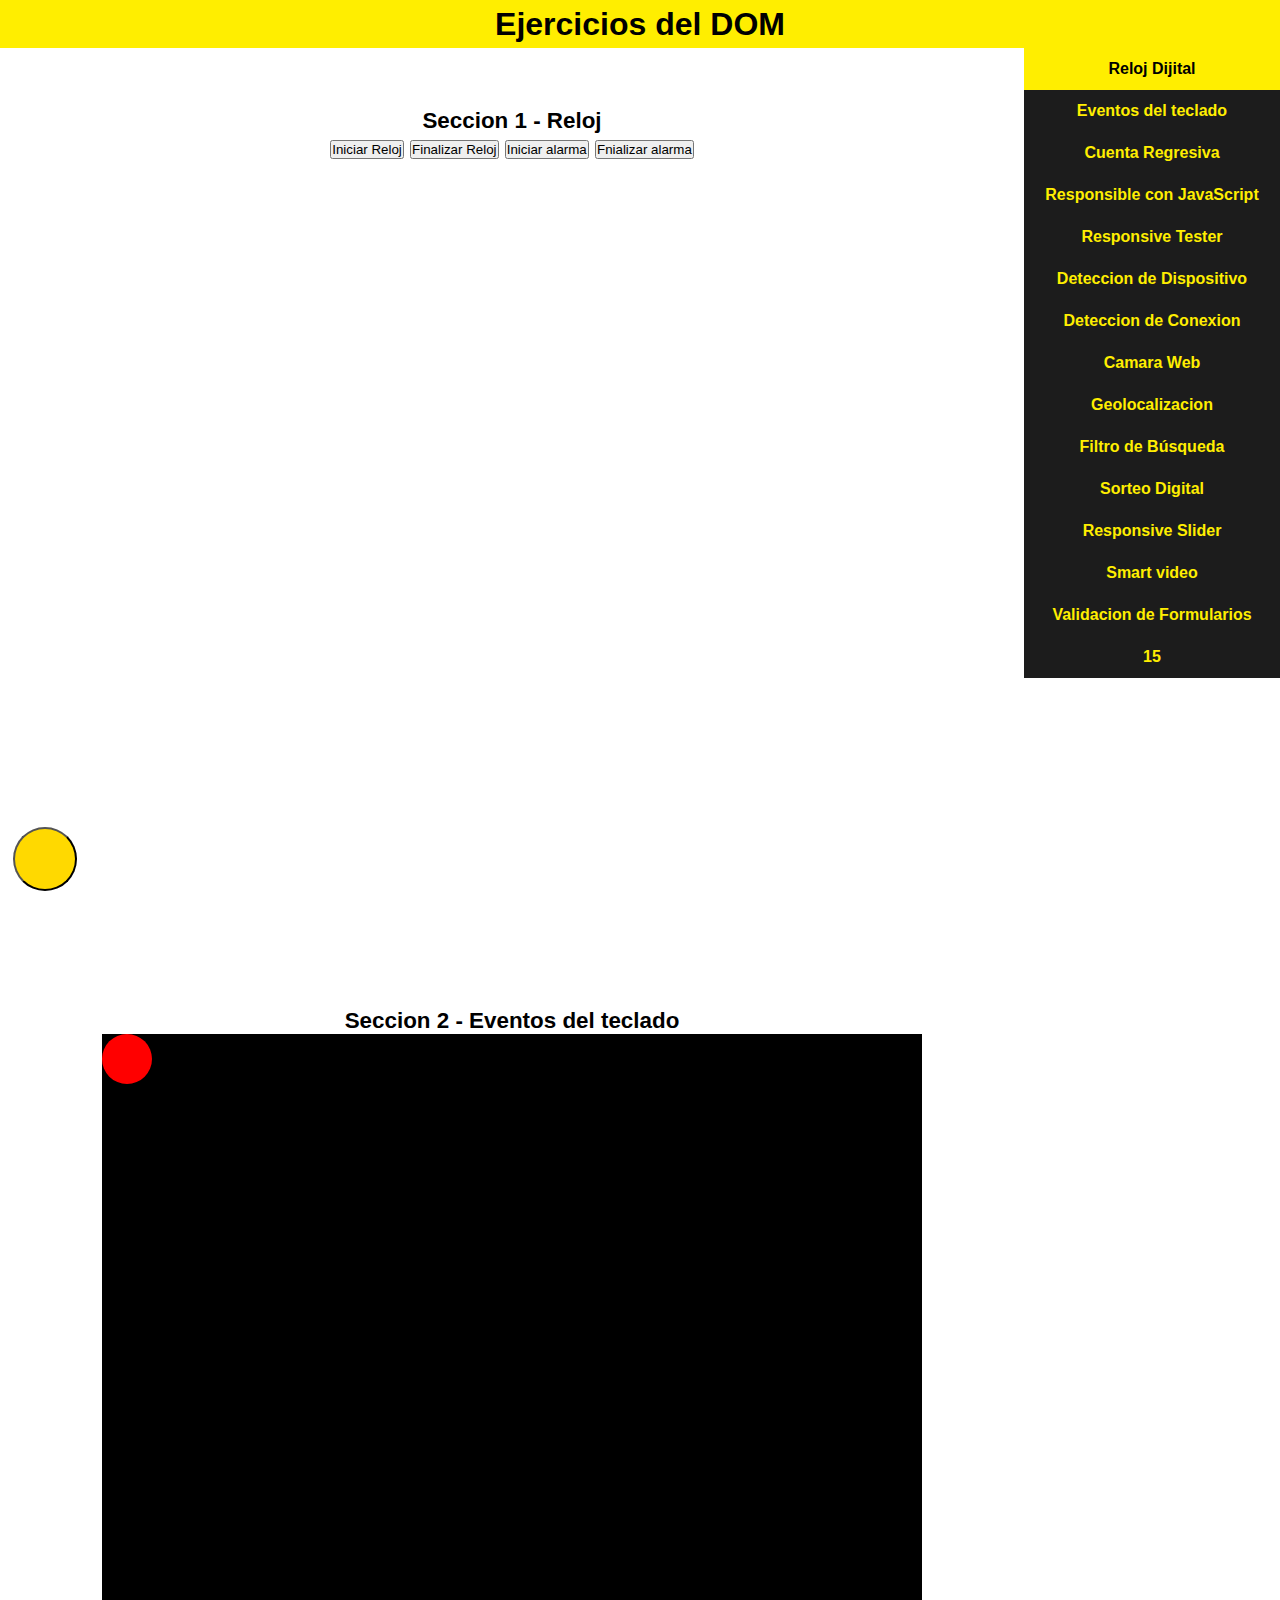
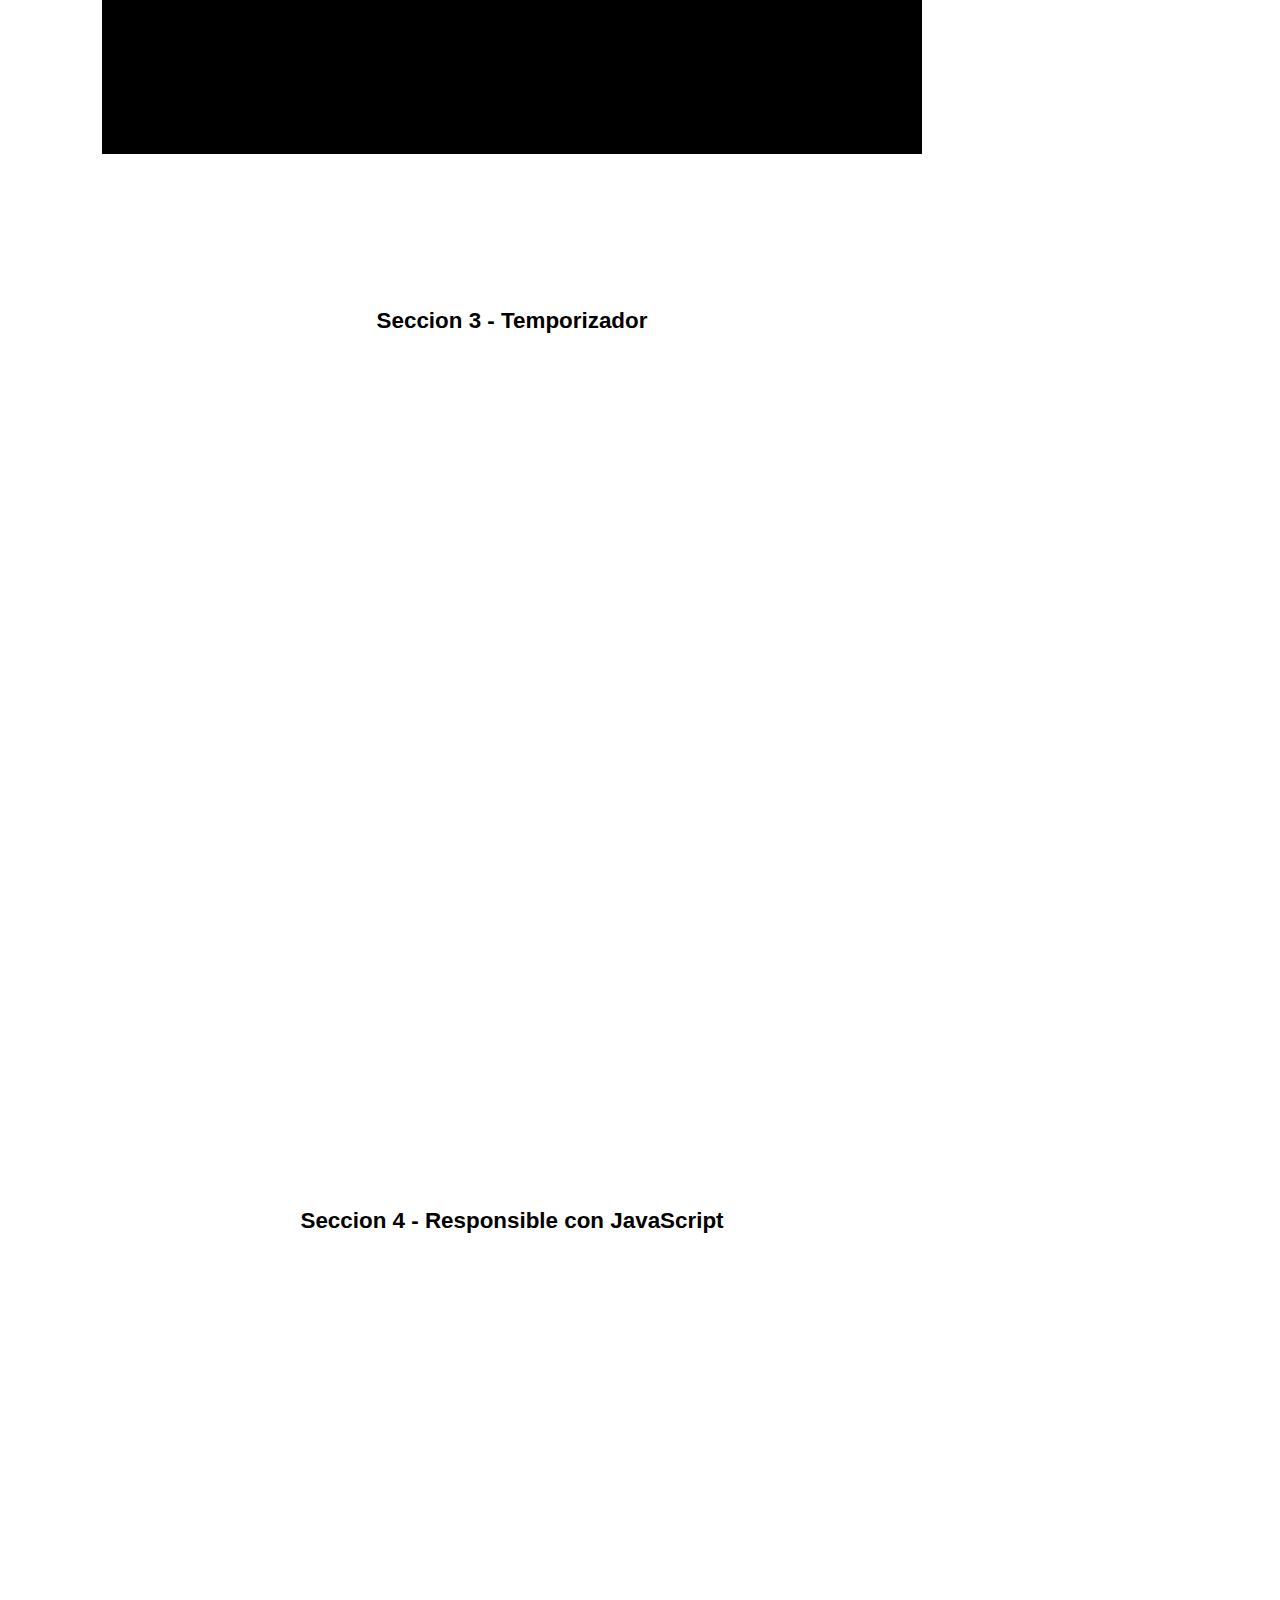
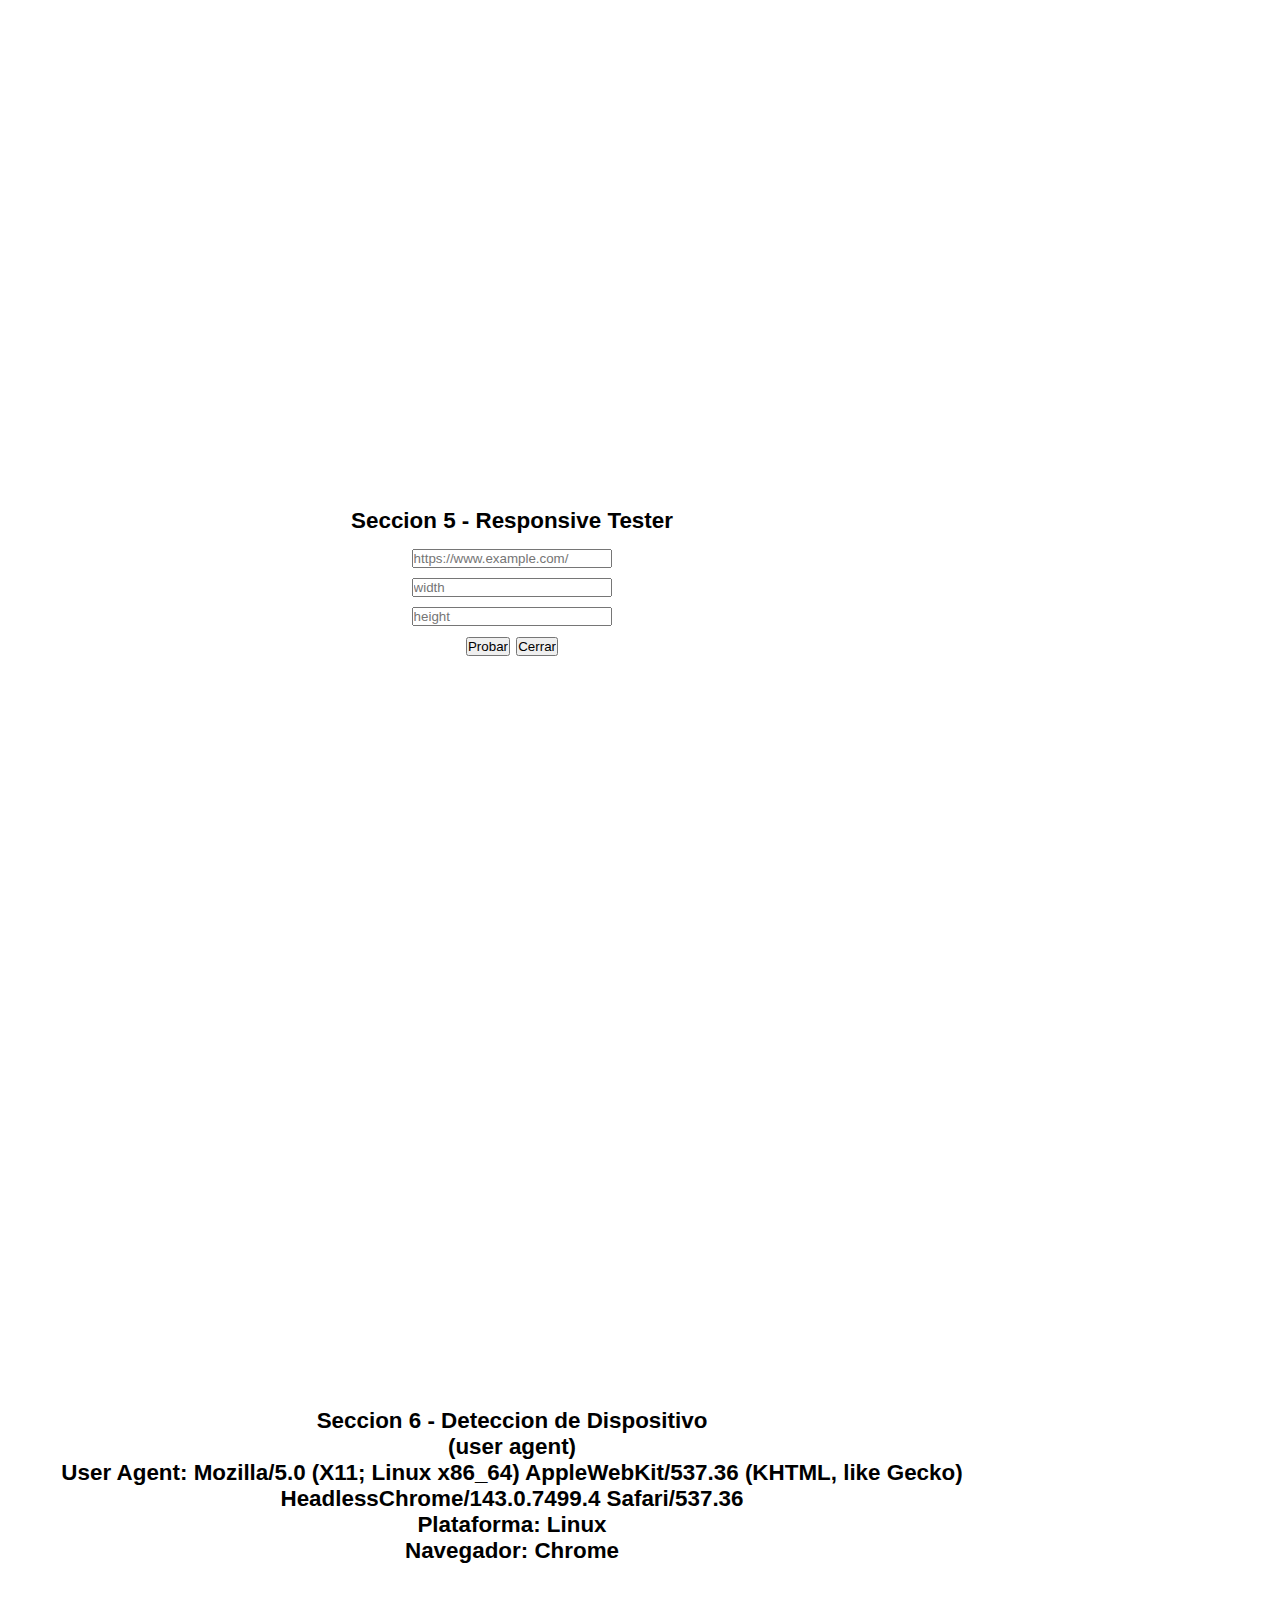
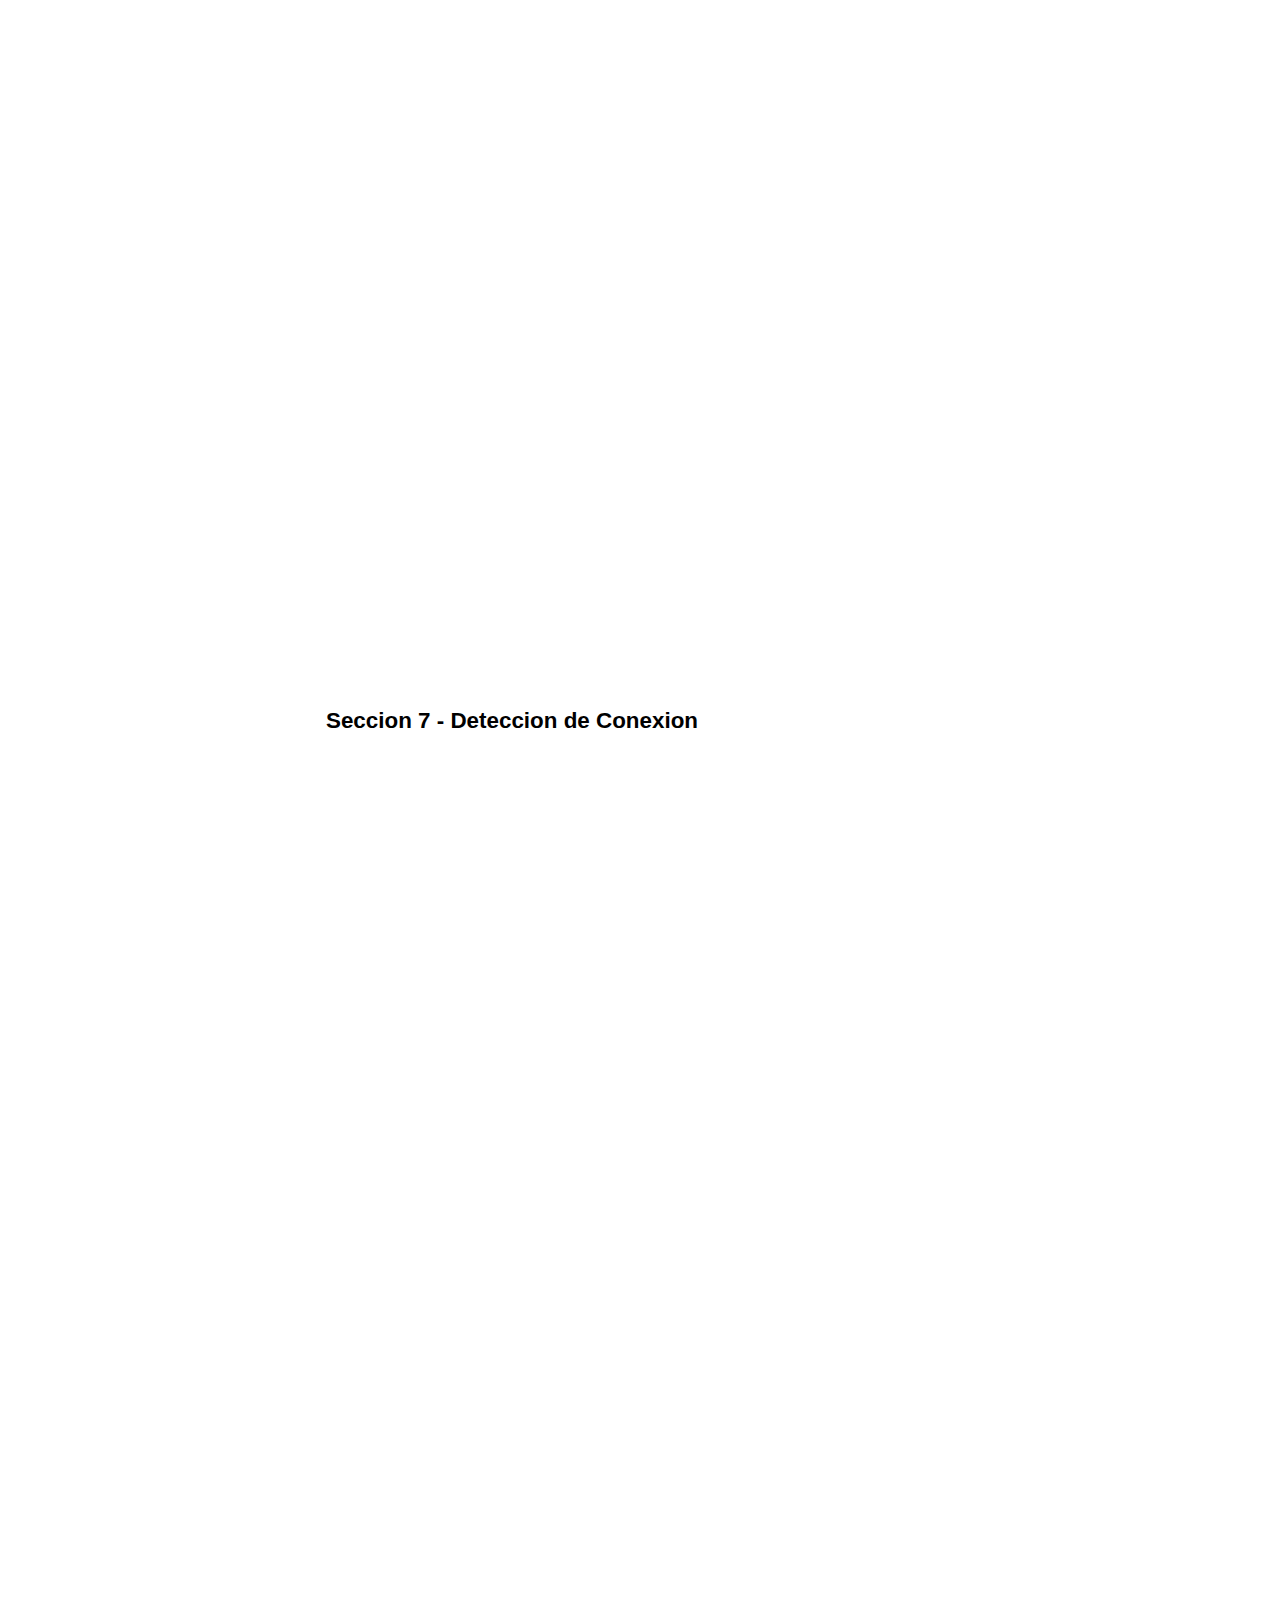
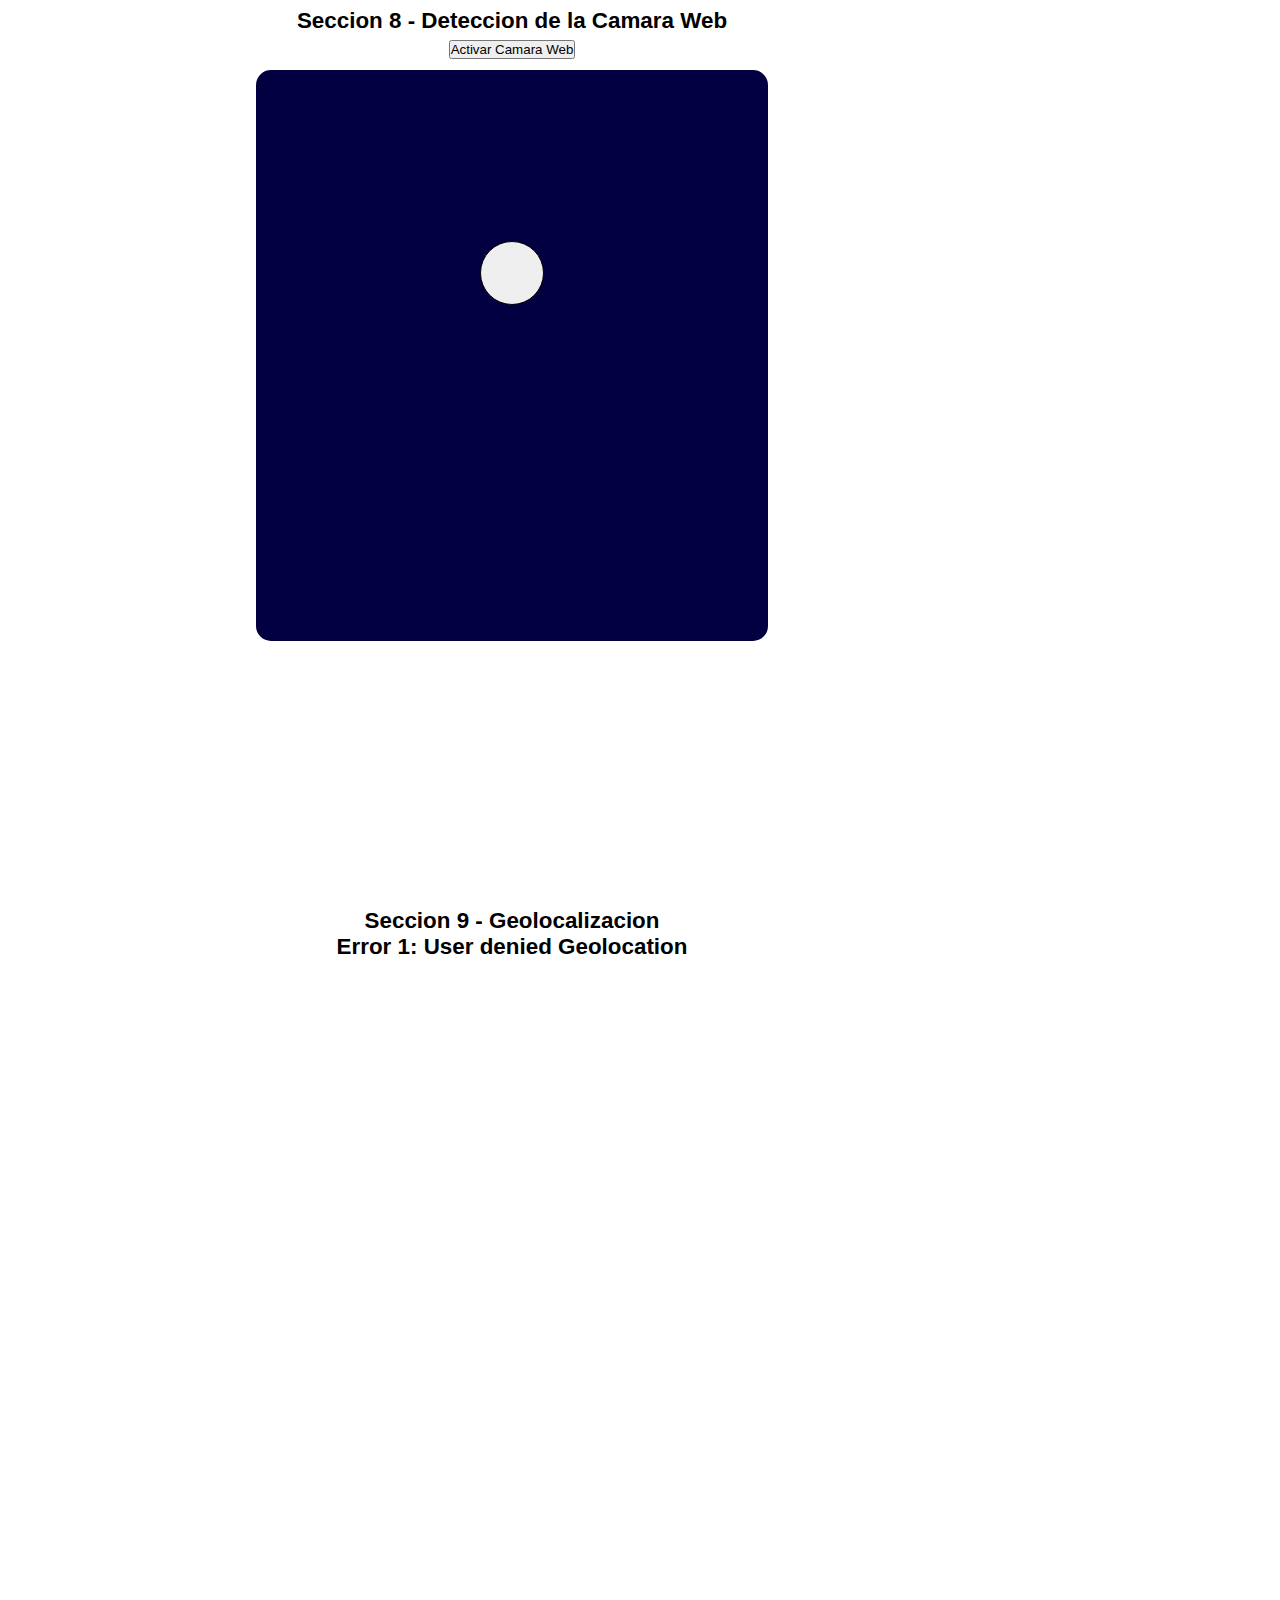
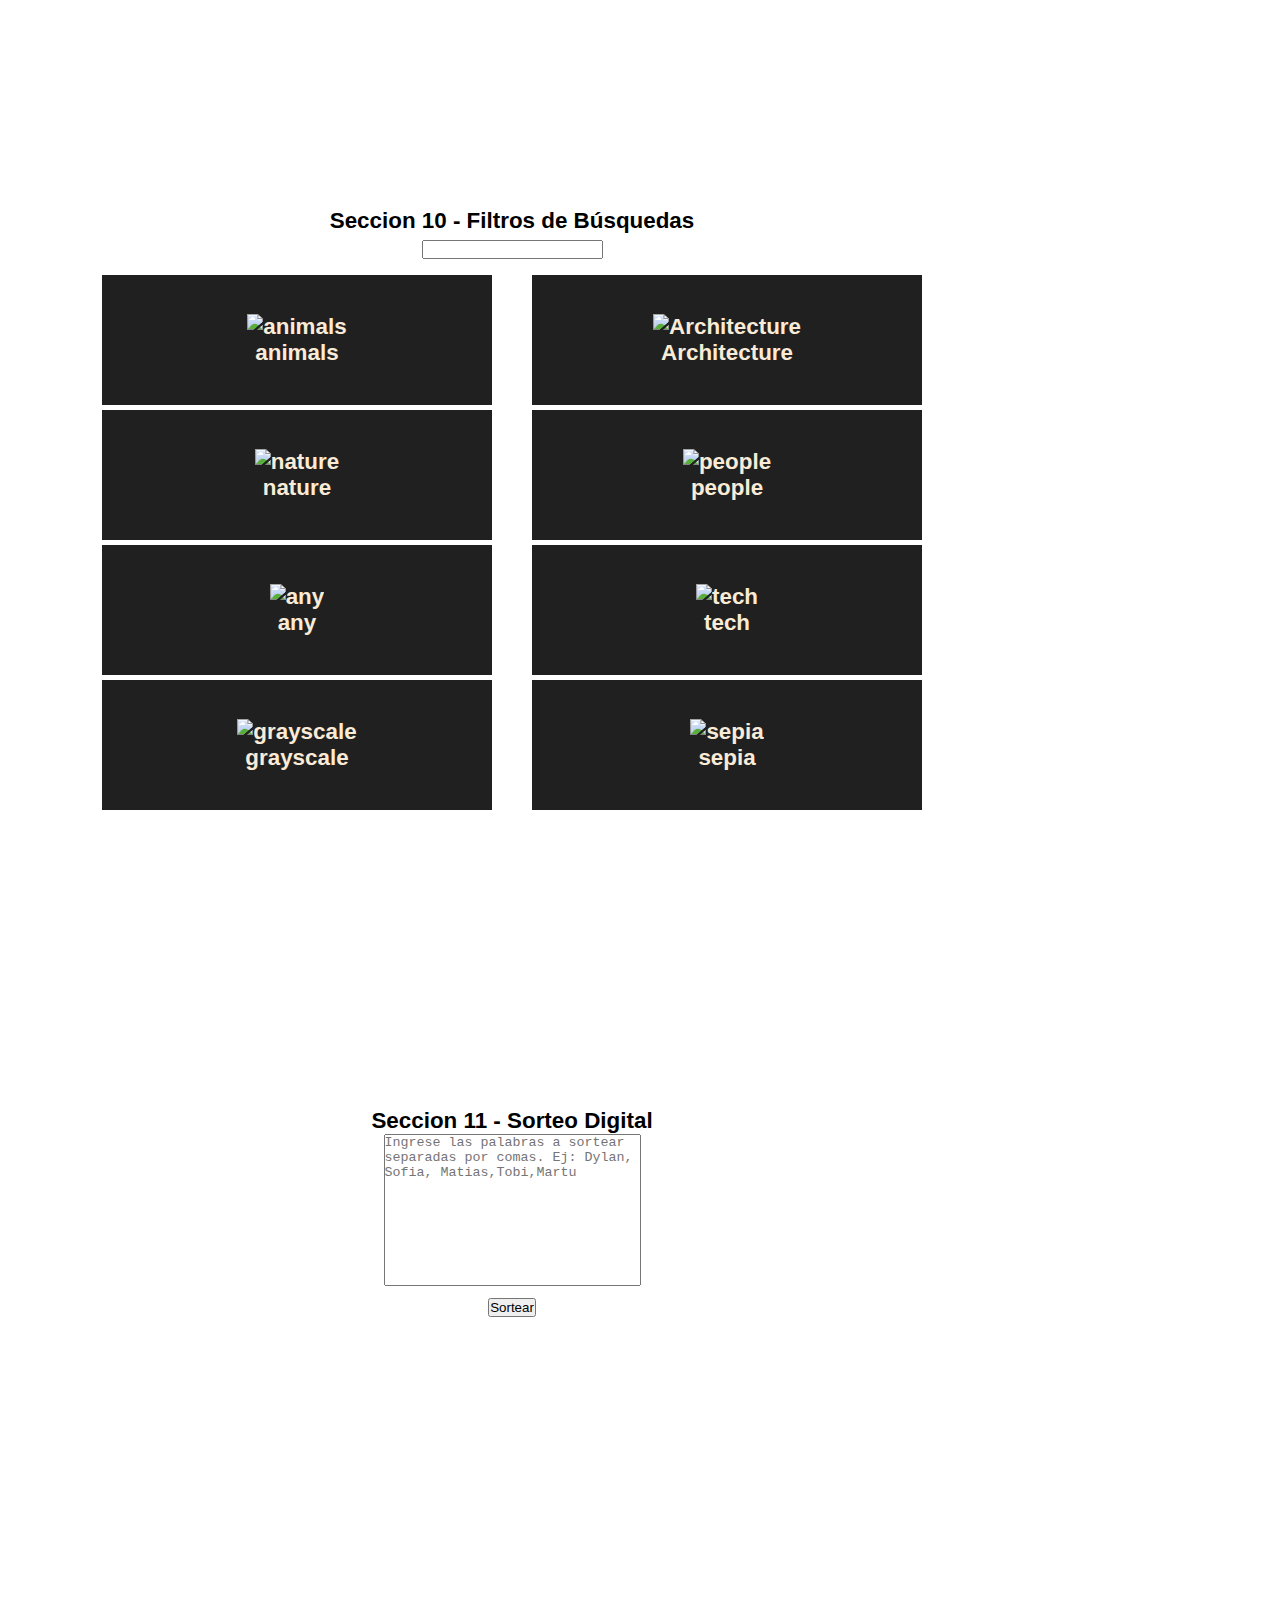
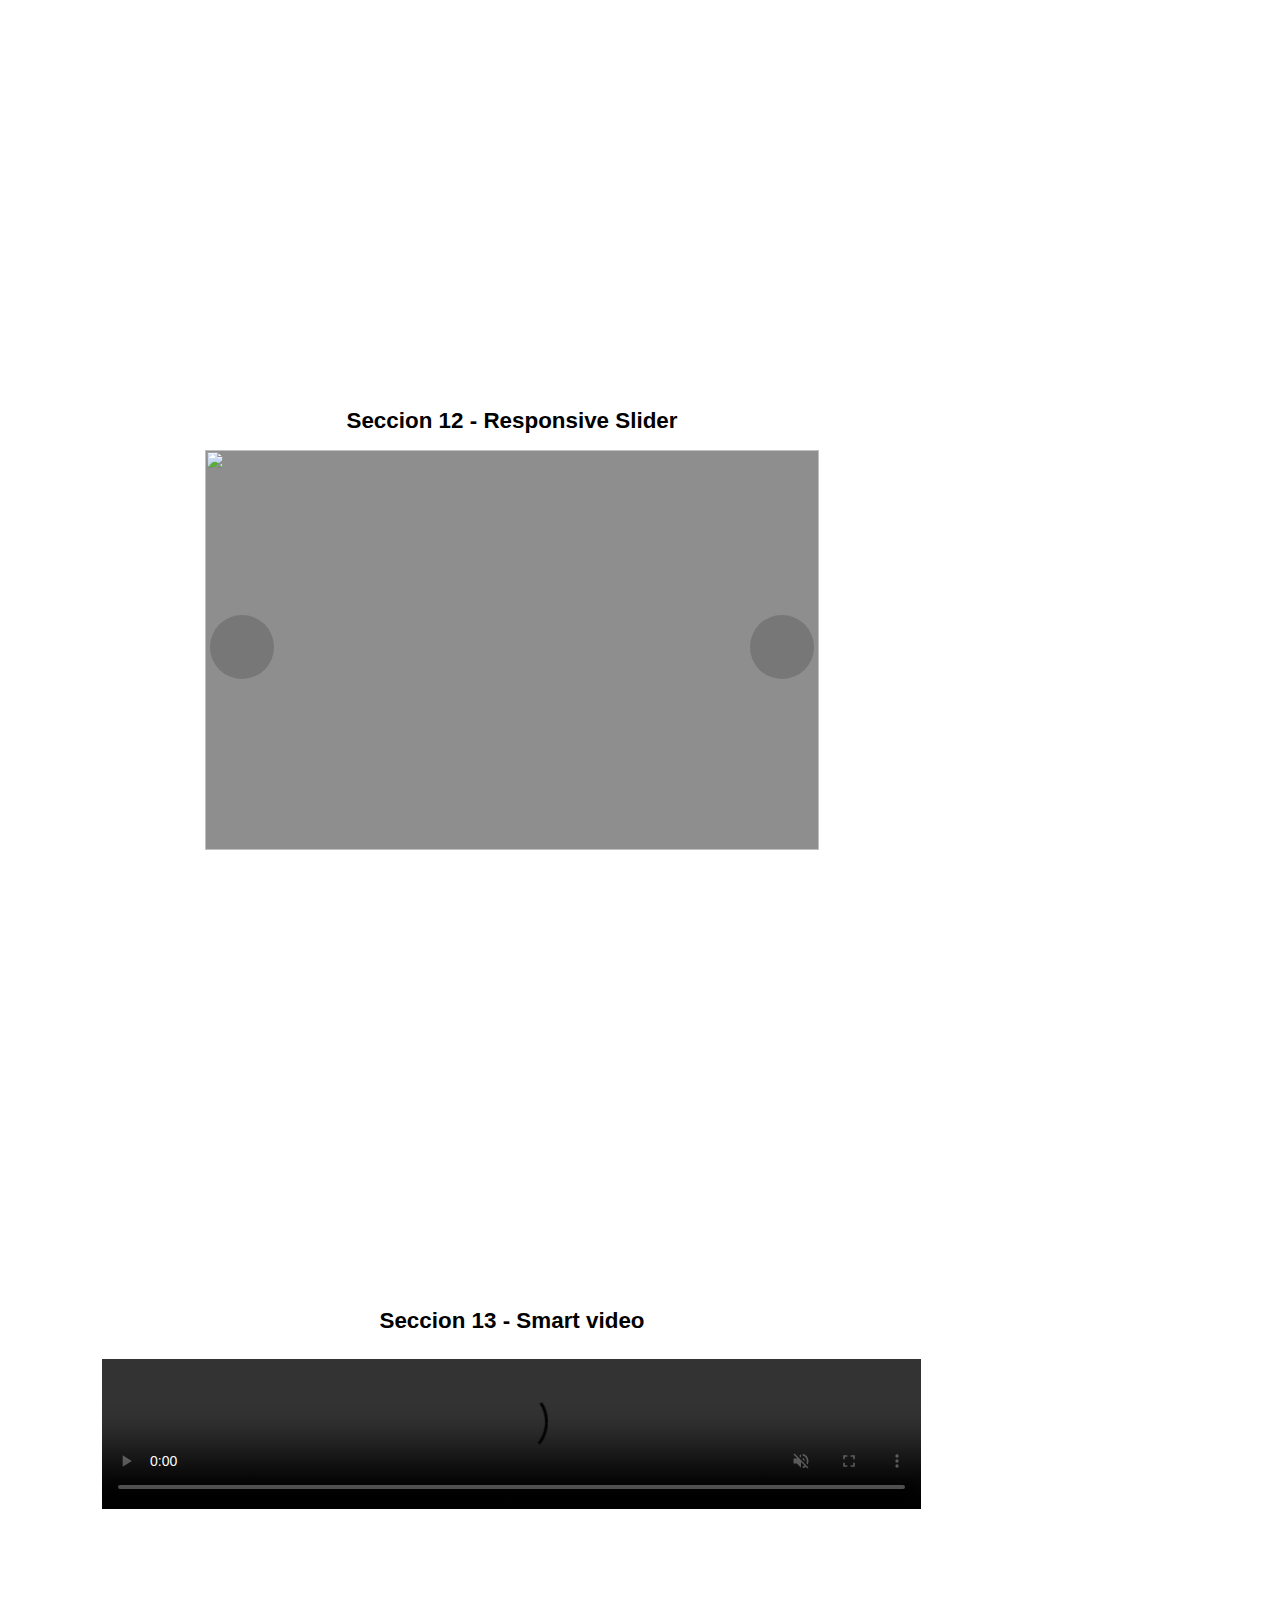
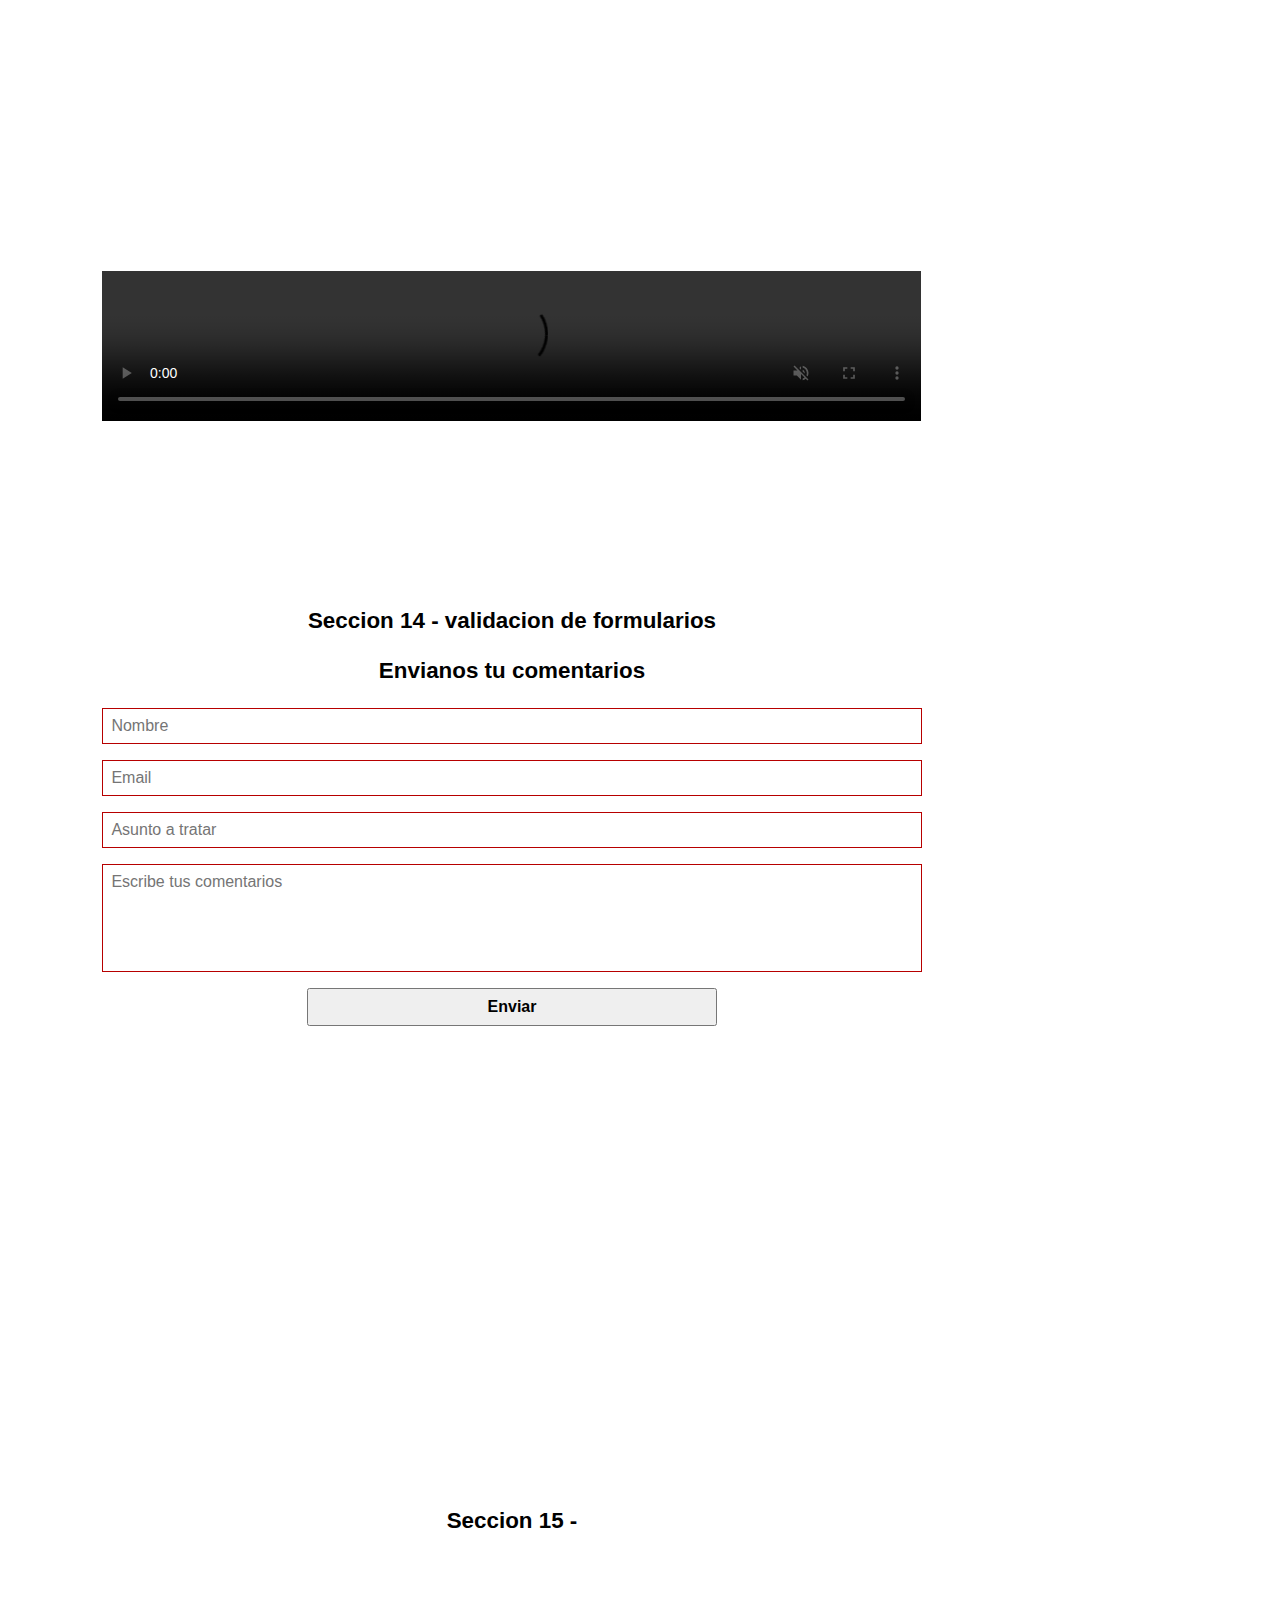
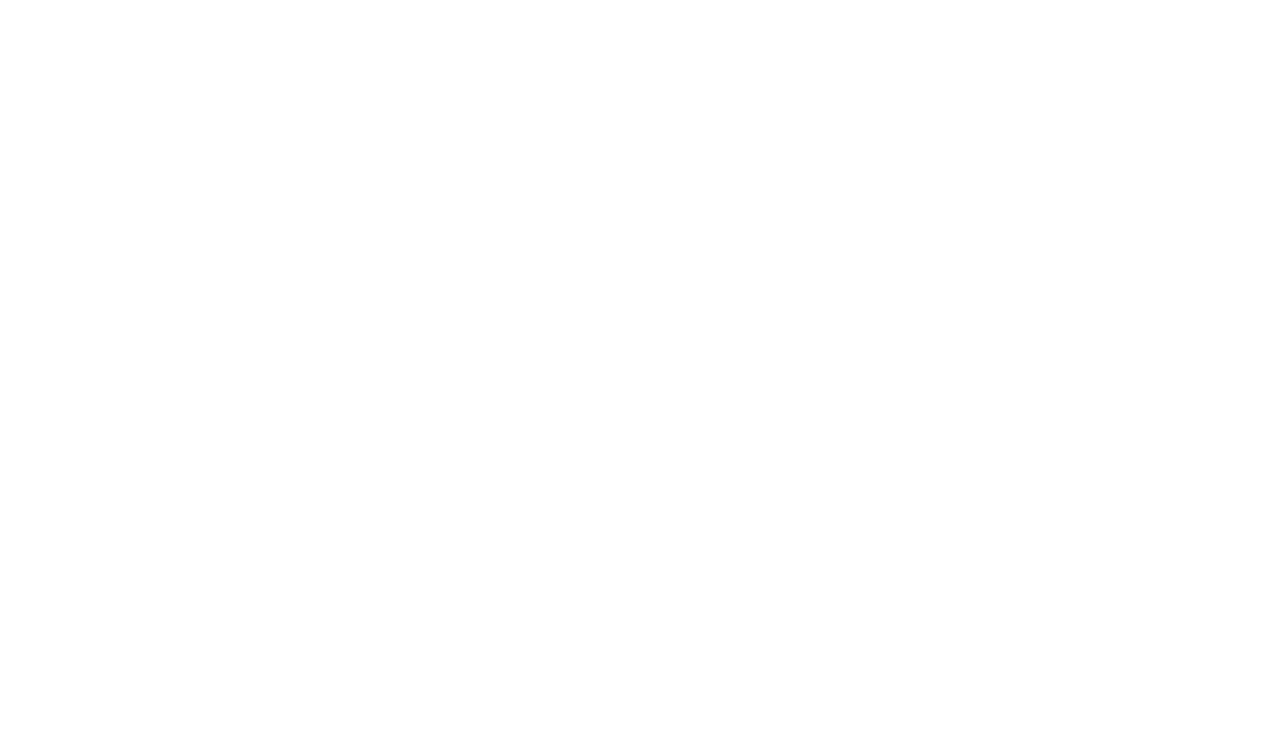
==== commit 93791e73: "Actualización" ====
--- a/index.html
+++ b/index.html
@@ -36,30 +36,30 @@
     
     
 
-    <div class="menu ">
+    <div class="menu panel">
         <nav>
             <ul>
-                <li><a href="#seccion1" class="seccion-menu encabezado">Reloj Dijital</a></li>
-                <li><a href="#seccion2" class="seccion-menu encabezado">Eventos del teclado</a></li>
-                <li><a href="#seccion3" class="seccion-menu encabezado">Cuenta Regresiva</a></li>
-                <li><a href="#seccion4" class="seccion-menu encabezado">Responsible con JavaScript</a></li>
-                <li><a href="#seccion5" class="seccion-menu encabezado">Responsive Tester</a></li>
-                <li><a href="#seccion6" class="seccion-menu encabezado">Deteccion de Dispositivo</a></li>
-                <li><a href="#seccion7" class="seccion-menu encabezado">Deteccion de Conexion </a></li>
-                <li><a href="#seccion8" class="seccion-menu encabezado">Camara Web</a></li>
-                <li><a href="#seccion9" class="seccion-menu encabezado">Geolocalizacion</a></li>
-                <li><a href="#seccion10" class="seccion-menu encabezado">Filtro de Búsqueda</a></li>
-                <li><a href="#seccion11" class="seccion-menu encabezado">Sorteo Digital</a></li>
-                <li><a href="#seccion12" class="seccion-menu encabezado">12</a></li>
-                <li><a href="#seccion13" class="seccion-menu encabezado">13</a></li>
-                <li><a href="#seccion14" class="seccion-menu encabezado">14</a></li>
-                <li><a href="#seccion15" class="seccion-menu encabezado">15</a></li>
+                <li><a href="#seccion1"  data-scroll-spy class="seccion-menu encabezado">Reloj Dijital</a></li>
+                <li><a href="#seccion2"  data-scroll-spy class="seccion-menu encabezado">Eventos del teclado</a></li>
+                <li><a href="#seccion3"  data-scroll-spy class="seccion-menu encabezado">Cuenta Regresiva</a></li>
+                <li><a href="#seccion4"  data-scroll-spy class="seccion-menu encabezado">Responsible con JavaScript</a></li>
+                <li><a href="#seccion5"  data-scroll-spy class="seccion-menu encabezado">Responsive Tester</a></li>
+                <li><a href="#seccion6"  data-scroll-spy class="seccion-menu encabezado">Deteccion de Dispositivo</a></li>
+                <li><a href="#seccion7"  data-scroll-spy class="seccion-menu encabezado">Deteccion de Conexion </a></li>
+                <li><a href="#seccion8"  data-scroll-spy class="seccion-menu encabezado">Camara Web</a></li>
+                <li><a href="#seccion9"  data-scroll-spy class="seccion-menu encabezado">Geolocalizacion</a></li>
+                <li><a href="#seccion10" data-scroll-spy  class="seccion-menu encabezado">Filtro de Búsqueda</a></li>
+                <li><a href="#seccion11" data-scroll-spy  class="seccion-menu encabezado">Sorteo Digital</a></li>
+                <li><a href="#seccion12" data-scroll-spy  class="seccion-menu encabezado">Responsive Slider</a></li>
+                <li><a href="#seccion13" data-scroll-spy  class="seccion-menu encabezado">Smart video</a></li>
+                <li><a href="#seccion14" data-scroll-spy  class="seccion-menu encabezado">Validacion de Formularios</a></li>
+                <li><a href="#seccion15" data-scroll-spy  class="seccion-menu encabezado">15</a></li>
                 
             </ul>
         </nav>
     </div>
     <main class="secciones">
-        <section class="seccion-principal encabezado" id="seccion1">Seccion 1 - Reloj
+        <section data-scroll-spy class="seccion-principal encabezado" id="seccion1">Seccion 1 - Reloj
             <div class="btoms">
                 <div class="reloj" id="reloj"></div>
                 <button id="btoIniciarR">Iniciar Reloj</button>
@@ -68,15 +68,15 @@
                 <button id="btoFinalizarA">Fnializar alarma</button>
             </div>
         </section>
-        <section class="seccion-principal encabezado" id="seccion2">Seccion 2 - Eventos del teclado
+        <section data-scroll-spy class="seccion-principal encabezado" id="seccion2">Seccion 2 - Eventos del teclado
             <div class="container-ball">
                 <div class="ball"></div>
             </div>
         </section>
-        <section class="seccion-principal encabezado" id="seccion3">Seccion 3 - Temporizador
+        <section data-scroll-spy class="seccion-principal encabezado" id="seccion3">Seccion 3 - Temporizador
             <div id ="contTempori" ></div>
         </section>
-        <section class="seccion-principal encabezado" id="seccion4">Seccion 4 - Responsible con JavaScript
+        <section data-scroll-spy class="seccion-principal encabezado" id="seccion4">Seccion 4 - Responsible con JavaScript
             <div id="youtube">
                 
             </div>   
@@ -86,7 +86,7 @@
             
             
         </section>
-        <section class="seccion-principal encabezado" id="seccion5">Seccion 5 - Responsive Tester
+        <section data-scroll-spy class="seccion-principal encabezado" id="seccion5">Seccion 5 - Responsive Tester
             <form class="form-tester" id="responsive-tester" action="">
                 <input class="inputForm" name="direccion" id="iptAddress" type="url" placeholder="https://www.example.com/" required>
                 <input class="inputForm" name="width" id="iptWidth" type="number" step="50" placeholder="width" required>
@@ -97,12 +97,12 @@
                 </div>
             </form>
         </section>
-        <section class="seccion-principal encabezado" id="seccion6">Seccion 6 - Deteccion de Dispositivo <br>(user agent)
+        <section data-scroll-spy class="seccion-principal encabezado" id="seccion6">Seccion 6 - Deteccion de Dispositivo <br>(user agent)
             <div id="user-device"></div>
             
         </section>
-        <section class="seccion-principal encabezado" id="seccion7">Seccion 7 - Deteccion de Conexion</section>
-        <section class="seccion-principal encabezado" id="seccion8">Seccion 8 - Deteccion de la Camara Web
+        <section data-scroll-spy class="seccion-principal encabezado" id="seccion7">Seccion 7 - Deteccion de Conexion</section>
+        <section data-scroll-spy class="seccion-principal encabezado" id="seccion8">Seccion 8 - Deteccion de la Camara Web
             
             <div >
                 <div><button id="btnActivarWebcam">Activar Camara Web</button></div>
@@ -116,10 +116,10 @@
                 
             </div>
         </section>
-        <section class="seccion-principal encabezado" id="seccion9">Seccion 9 - Geolocalizacion
+        <section data-scroll-spy class="seccion-principal encabezado" id="seccion9">Seccion 9 - Geolocalizacion
             <div id="geo-container"></div>
         </section>
-        <section class="seccion-principal encabezado" id="seccion10">Seccion 10 - Filtros de Búsquedas
+        <section data-scroll-spy class="seccion-principal encabezado" id="seccion10">Seccion 10 - Filtros de Búsquedas
             <div>
                 <input type="text" id="search">
             </div>
@@ -127,19 +127,67 @@
                 
             </div>
         </section>
-        <section class="seccion-principal encabezado" id="seccion11">Seccion 11 - Sorteo Digital
+        <section data-scroll-spy class="seccion-principal encabezado" id="seccion11">Seccion 11 - Sorteo Digital
             <br>
             <textarea name="" id="inputSorteo" cols="30" style="resize:none;" rows="10"fixed placeholder="Ingrese las palabras a sortear separadas por comas. Ej: Dylan, Sofia, Matias,Tobi,Martu"></textarea>
             <br><button class="btnSorteo">Sortear</button>
             <h4 class="cont-ganador"></h4>
         </section>
-        <section class="seccion-principal encabezado" id="seccion12">Seccion 12 - 
+        <section data-scroll-spy class="seccion-principal encabezado" id="seccion12">Seccion 12 - Responsive Slider
+            <div class="slider">
+                <div class="slider-slides">
+                    <div class="slider-slide slider-slide-active">
+                        <img src="https://placeimg.com/400/400/animals" alt="">
+                    </div>
+                    <div class="slider-slide">
+                        <p>
+                            Lorem ipsum dolor sit, amet consectetur adipisicing elit. Minima assumenda dolor, 
+                            similique eligendi dicta minus in. Officia necessitatibus totam, 
+                            aspernatur odio mollitia nihil rerum sapiente quaerat beatae, doloremque, 
+                            minus culpa.Eaque quisquam aut ad beatae laboriosam maxime deleniti, 
+                            velit consequatur asperiores quas, nostrum veritatis optio voluptas explicabo ratione quod fugiat dolores.
+                            Est molestiae dolore ullam sapiente illo maxime laboriosam obcaecati.
+                        </p>
+                    </div>
+                    <div class="slider-slide">
+                        <img src="https://placeimg.com/400/400/people" alt="">
+                    </div>
+                    <div class="slider-slide">
+                        <p>
+                            Lorem ipsum dolor sit amet consectetur, adipisicing elit. Quaerat omnis neque, fugiat et obcaecati eum esse voluptas, est officia quam porro exercitationem necessitatibus recusandae eligendi nulla voluptatibus! Magnam, dignissimos aperiam!
+                        </p>
+                    </div>
+                </div>
+                <div class="slider-btns">
+                    <button class="btnSlider-prev"><i class="fa-solid fa-arrow-left"></i></button>
+                    <button class="btnSlider-next"><i class="fa-solid fa-arrow-right"></i></button>
+                </div>
+            </div>
         </section>
-        <section class="seccion-principal encabezado" id="seccion13">Seccion 13 - 
+        <section data-scroll-spy class="seccion-principal encabezado" id="seccion13">Seccion 13 - Smart video
+            <div class="videos">
+                <video controls muted loop  data-smart-video src="src/assets/StrangerThings.mp4"></video>
+                <br><br><br><br><br><br><br><br><br><br><br><br>
+                <video controls muted loop data-smart-video src="src/assets/StrangerThings.mp4"></video>
+            </div>
         </section>
-        <section class="seccion-principal encabezado" id="seccion14">Seccion 14 - 
+        <section data-scroll-spy class="seccion-principal encabezado" id="seccion14">Seccion 14 - validacion de formularios
+        <form action="" class="contact-form">
+            <legend>Envianos tu comentarios</legend>
+            <input type="text" name="name" placeholder="Nombre" pattern="^[A-Za-zÑñÁáÉéÍíÓóÚúÜü\s]+$" title="Nombre solo acepta letras y espacios en blanco" required>
+            <input type="email" name="email" placeholder="Email" pattern="^([a-zA-Z0-9_\-\.]+)@([a-zA-Z0-9_\-\.]+)\.([a-zA-Z]{2,5})$" title="Email incorrecto" required>
+            <input type="text" name="subject" placeholder="Asunto a tratar"  title="El asunto es requerido" required>
+            <Textarea name="comments" cols="50" rows="5" placeholder="Escribe tus comentarios" data-pattern="^.{1,255}$" title="Tu comentario no debe exceder los 255 caracteres" required></Textarea>
+            <input type="submit" value="Enviar">
+            <div class="contact-form-loader none">
+                <div class="lds-ring"><div></div><div></div><div></div><div></div></div>
+            </div>
+            <div class="contact-form-response none">
+                <p>Los datos se enviaron exitosamente</p>
+            </div>
+        </form>
         </section>
-        <section class="seccion-principal encabezado" id="seccion15">Seccion 15 - 
+        <section data-scroll-spy class="seccion-principal encabezado" id="seccion15">Seccion 15 - 
         </section>
         
     </main>
--- a/src/styles/style.css
+++ b/src/styles/style.css
@@ -34,9 +34,10 @@
     justify-content: center;
     text-align: center;
     background: rgb(255, 238, 0);
-    height:50px;
+    height:3rem;
     width: 100%;
     position:fixed;
+    z-index: 500;
 }
 .titulo{
     font-size:2rem;
@@ -64,6 +65,7 @@
     right: 0;
     bottom: 0;
     z-index: 600;
+    overflow:auto ;
 }
 .is-Active {
     transform: translateY(0%);
@@ -335,4 +337,242 @@
     visibility:hidden;
     opacity: 0;
     order: 1;
+}
+
+/* Responsive Slider */
+
+.slider{
+    position: relative;
+    width: 60%;
+    margin: 1rem auto;
+    text-align: center;
+}
+
+.slider-slides{
+    background-color:rgba(63, 63, 63, 0.588);
+    position: relative;
+    height:400px !important;
+}
+
+.slider-slide{
+    position: absolute;
+    top: 0;
+    left: 0;
+    width: 100%;
+    height: 100% !important;
+    transition: opacity 1s ;
+    opacity: 0;
+    visibility: hidden;
+}
+.slider-slide img{
+    width: inherit;
+    height: inherit;
+    object-fit: cover;
+    
+}
+.slider-slide-active{
+    
+    opacity: 1;
+    visibility: visible;
+}
+.slider-btns{
+    position: absolute;
+    top: 40%;
+    display: flex;
+    justify-content:space-between;
+    width: 100%;
+}
+.slider-btns button{
+    display: black;
+    padding: 20px;
+    font-size: 1.5rem;
+    width:4rem;
+    height: 4rem;
+    border-radius: 50%;
+    background-color: rgb(32, 32, 32);
+    color: white;
+    border: none;
+    opacity: 0.2;
+    transition: 0.3s ease;
+    margin: 5px;
+}
+
+.slider-btns button:hover{
+   cursor: pointer;
+    opacity: 0.8;
+    
+}
+
+
+@media screen and (min-width: 1024px) {
+    body {
+        display: grid;
+        grid-template-columns: 80% 20%;
+        grid-template-rows: 3rem auto;
+        grid-template-areas: 
+        "header header"
+        "main   panel";
+    }
+
+    main{
+        grid-area: main;
+    }
+    .header{
+        grid-area:header;
+    }
+    .panel {
+        display:block;
+        grid-area:panel;
+        position:sticky;
+        top:3rem;
+        transform: translate(0,0);
+        opacity: 1;
+        visibility:visible;
+        background-color:rgb(28, 28, 28);
+        justify-content:flex-start;
+        align-self: start;
+        text-align: right;
+        
+    }
+
+    .btoMenu{
+        display:none !important;
+    }
+    .menu a{
+        font-size:1rem;
+        padding: 0.75rem;
+    }
+    .menu a:hover, .menu a.active{
+        background-color:rgb(255, 238, 0);
+        color: black;
+        font-size:1rem;
+        padding: 0.75rem;
+    }
+    .btoScroll{
+        right:initial;
+        left:calc(1vw + 4rem + 0.5rem);
+        color: black !important;
+    }
+
+}
+
+
+.videos{
+    width:80%;
+    display: flex;
+    flex-direction: column;
+    margin: auto ;
+}
+.videos video{
+    width:100%;
+    margin: 25px auto;
+}
+
+
+/*----------- Loader -------------*/
+
+.lds-ring {
+    display: inline-block;
+    position: relative;
+    width: 80px;
+    height: 80px;
+  }
+  .lds-ring div {
+    box-sizing: border-box;
+    display: block;
+    position: absolute;
+    width: 64px;
+    height: 64px;
+    margin: 8px;
+    border: 8px solid rgb(0, 0, 0);
+    border-radius: 50%;
+    animation: lds-ring 1.2s cubic-bezier(0.5, 0, 0.5, 1) infinite;
+    border-color: rgb(117, 117, 117) transparent transparent transparent;
+  }
+  .lds-ring div:nth-child(1) {
+    animation-delay: -0.45s;
+  }
+  .lds-ring div:nth-child(2) {
+    animation-delay: -0.3s;
+  }
+  .lds-ring div:nth-child(3) {
+    animation-delay: -0.15s;
+  }
+  @keyframes lds-ring {
+    0% {
+      transform: rotate(0deg);
+    }
+    100% {
+      transform: rotate(360deg);
+    }
+  }
+
+/*Contact form*/
+  .none{
+    display: none !important;
+  }
+
+  .contact-form{
+    --form-ok-color: #00a500;
+    --form-error-color: #b70000;
+    margin:15px auto;
+    width: 80%;
+
+  }
+
+  .contact-form>*{
+    padding: .5rem;
+    margin: 1rem auto;
+    display: block;
+    width: 100%;
+
+  }
+  .contact-form textarea{
+    resize: none;
+  }
+  .contact-form-legend , .contact-form-response{
+    font-size:1.5rem;
+    font-weight:bold;
+    text-align:center;
+  }
+  .contact-form input,.contact-form textarea{
+    font-size:1rem;
+    font-family: sans-serif;
+
+  }
+  .contact-form input[type="submit"]{
+    width:50%;
+    font-weight: bold;
+    cursor: pointer;
+  }
+
+  .contact-form [required]:valid{
+    border: 1.5px solid var(--form-ok-color);
+  }
+  .contact-form [required]:invalid{
+    border: 1.5px solid var(--form-error-color);
+  }
+
+.contact-form-error {
+    margin-top:-1rem;
+    font-size: 70%;
+    background-color:var(--form-error-color);
+    color: white;
+    transition: .8s ease;
+
+}
+.contact-form-error.is-active{
+    display:block !important;
+    animation: show-menssage 1s 1 normal 0s ease-out both;
+}
+
+@keyframes show-menssage{
+    0%{
+        visibility:hidden;
+        opacity:0;
+    }
+    100%{
+        visibility:visible;
+        opacity:1;
+    }
 }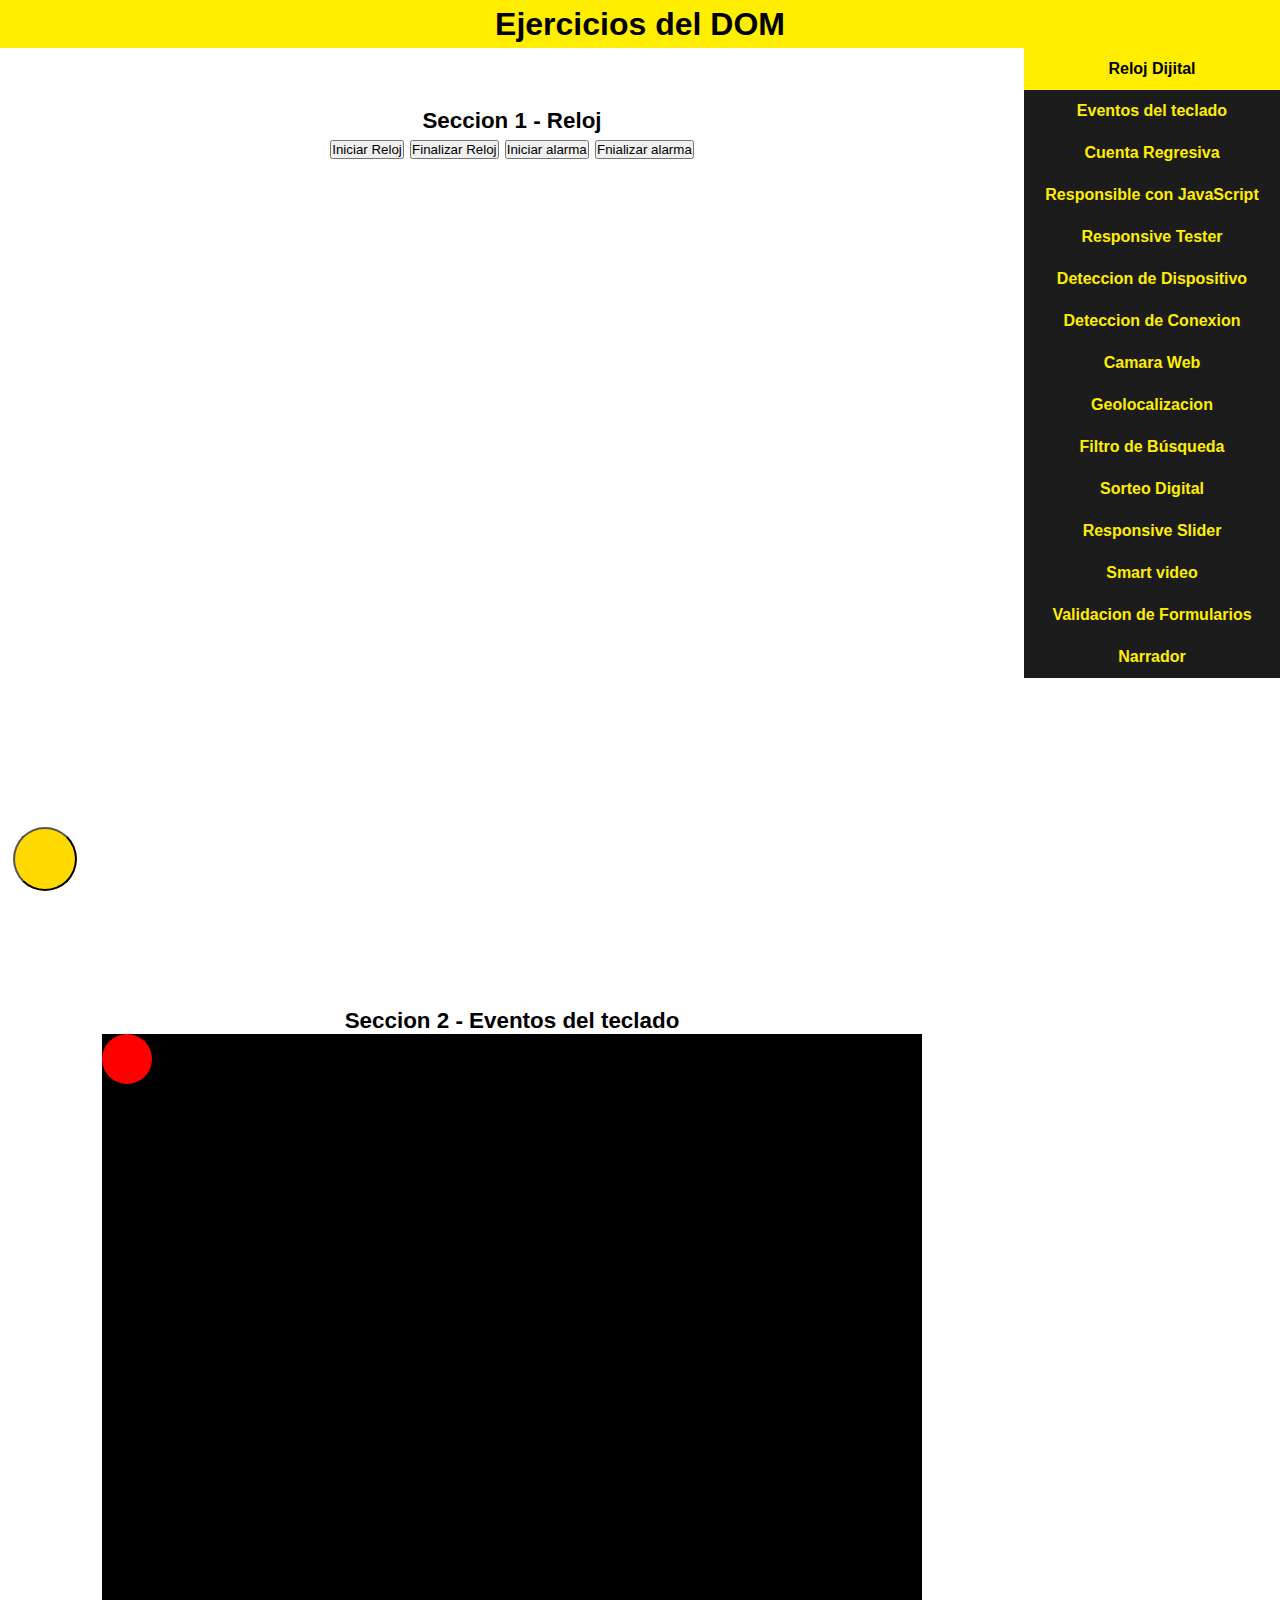
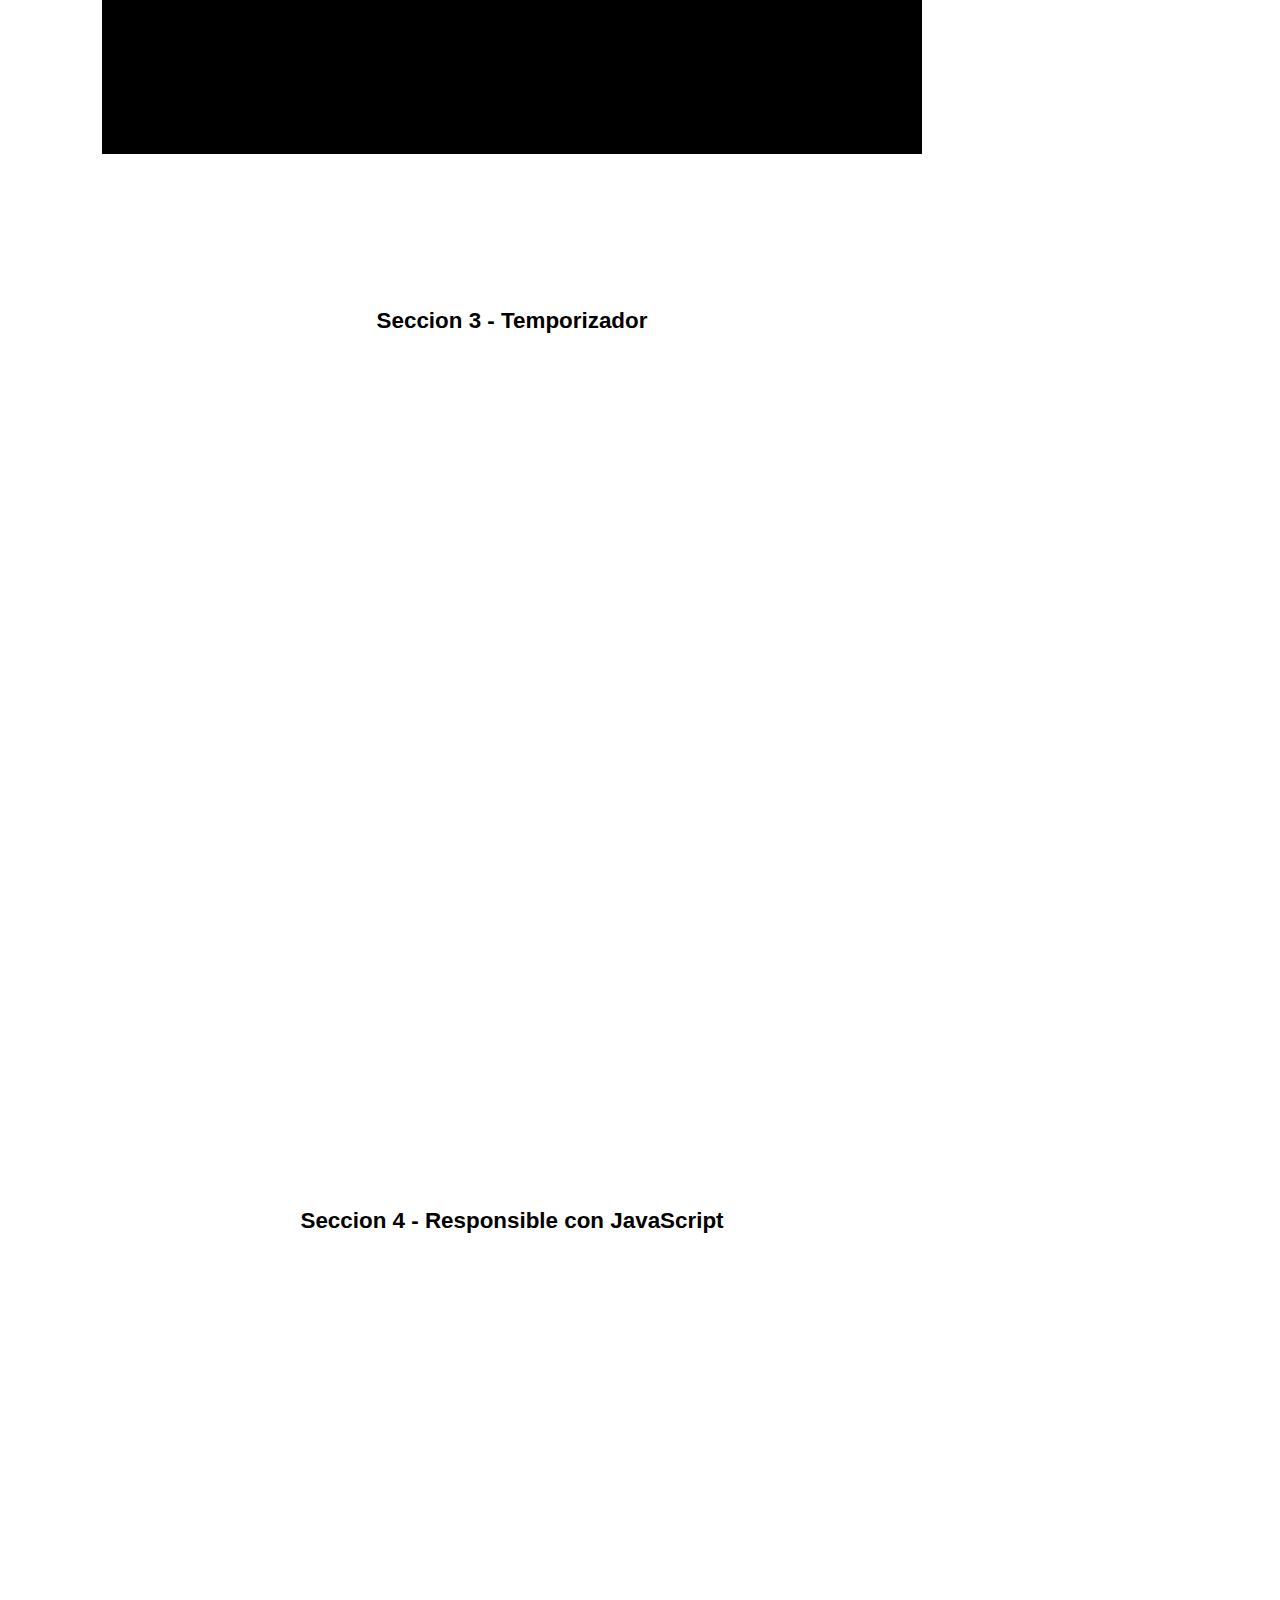
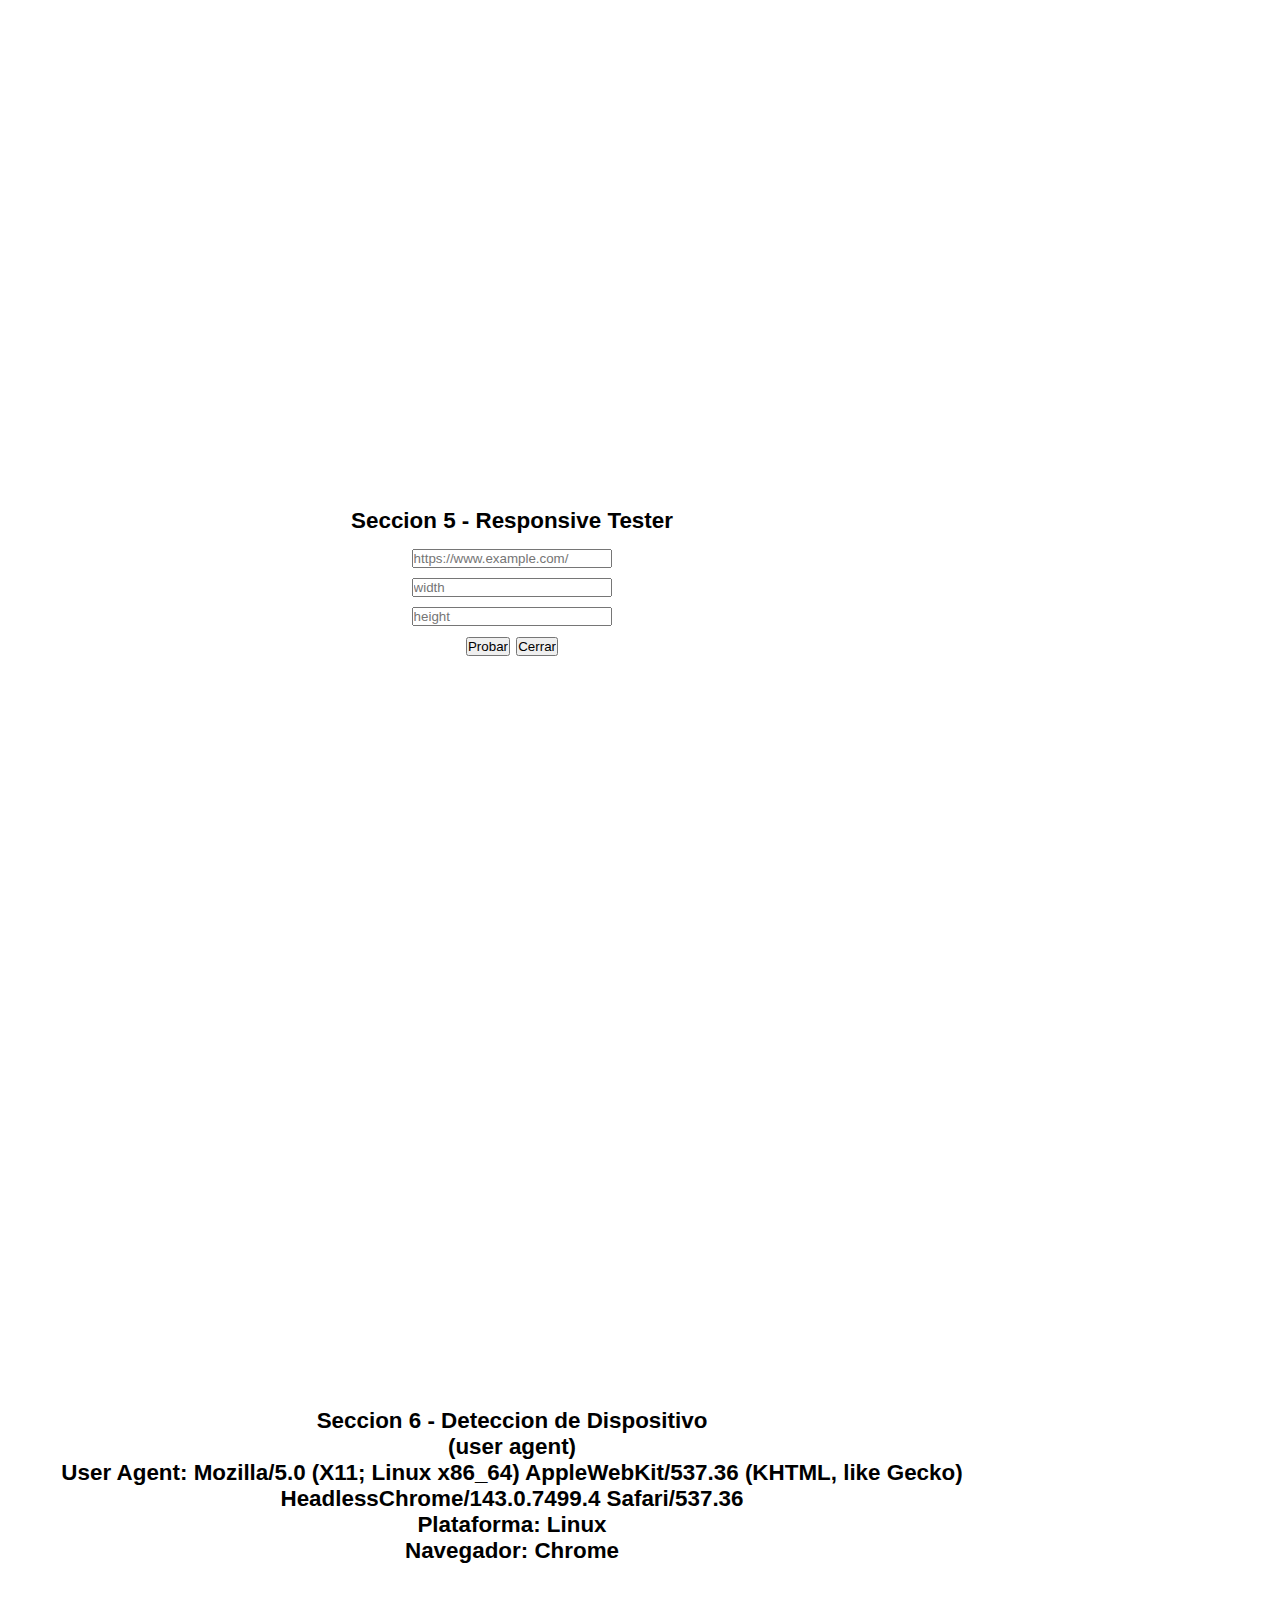
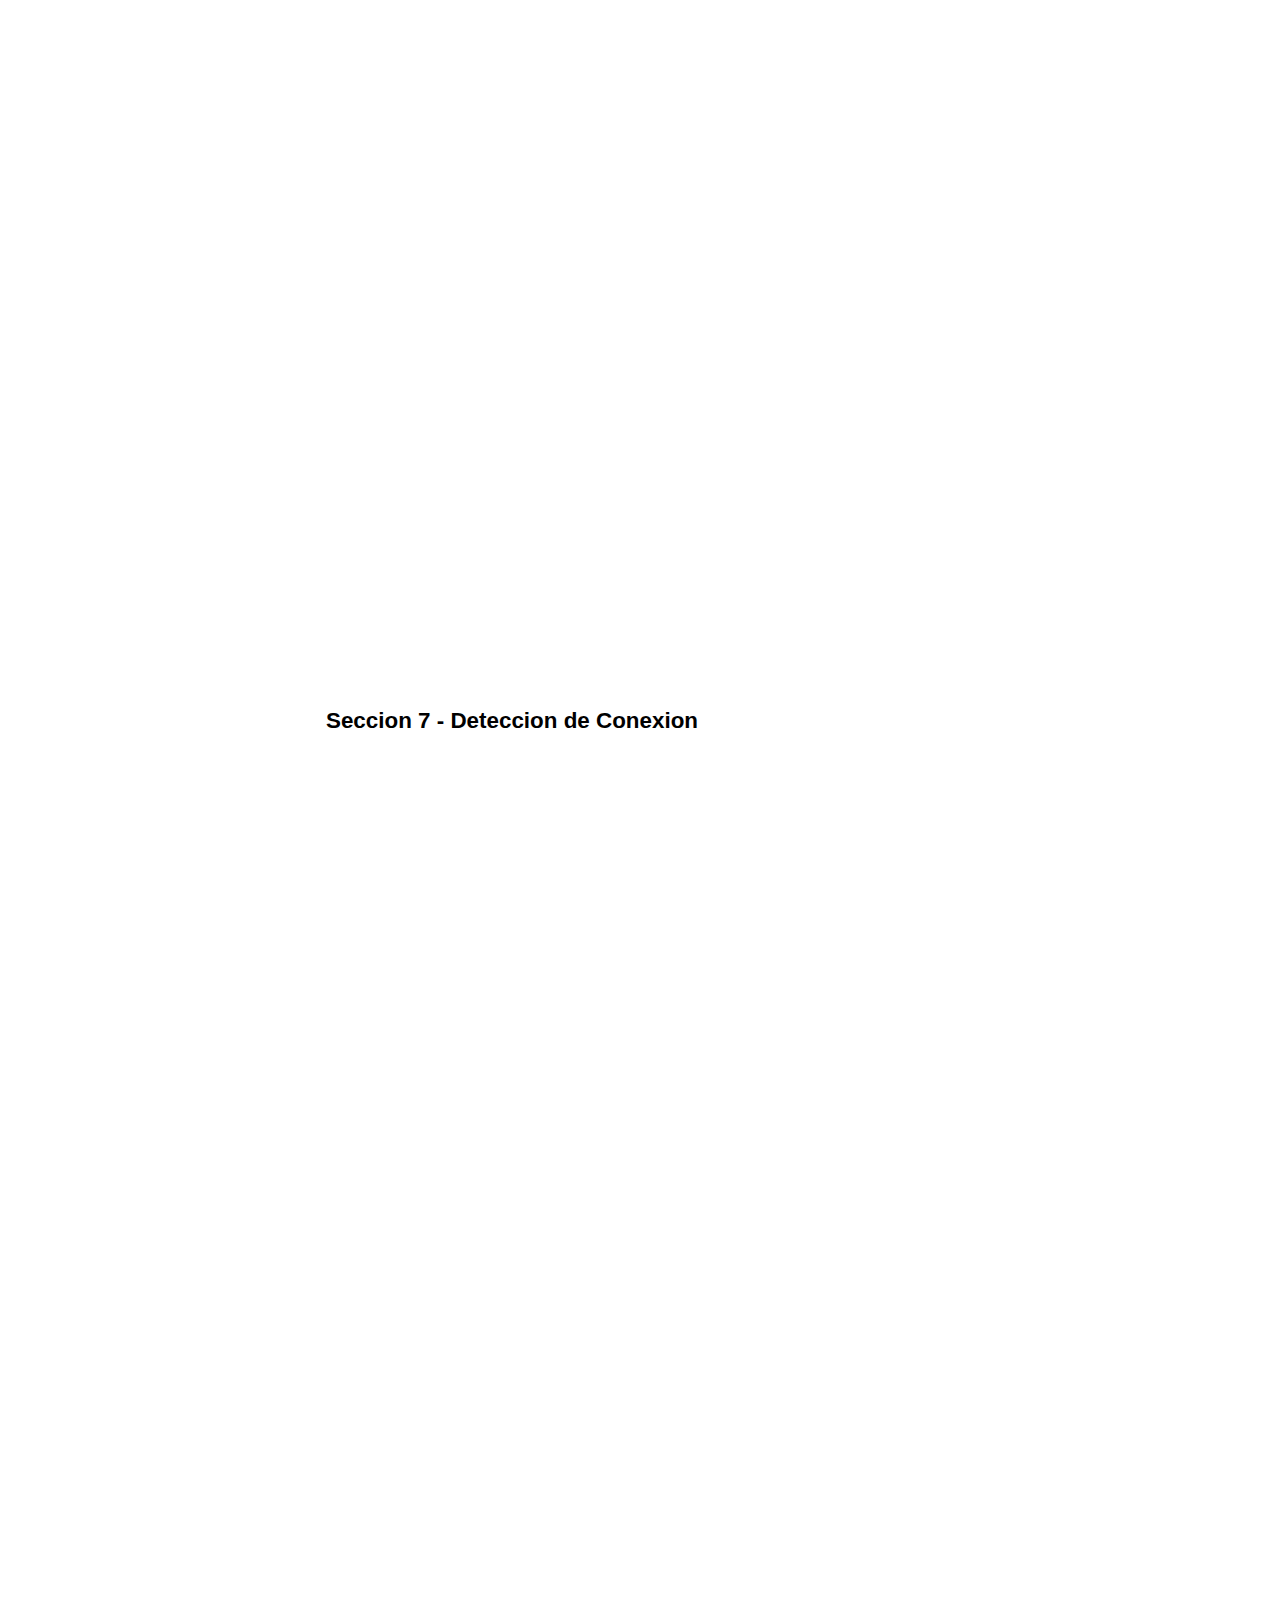
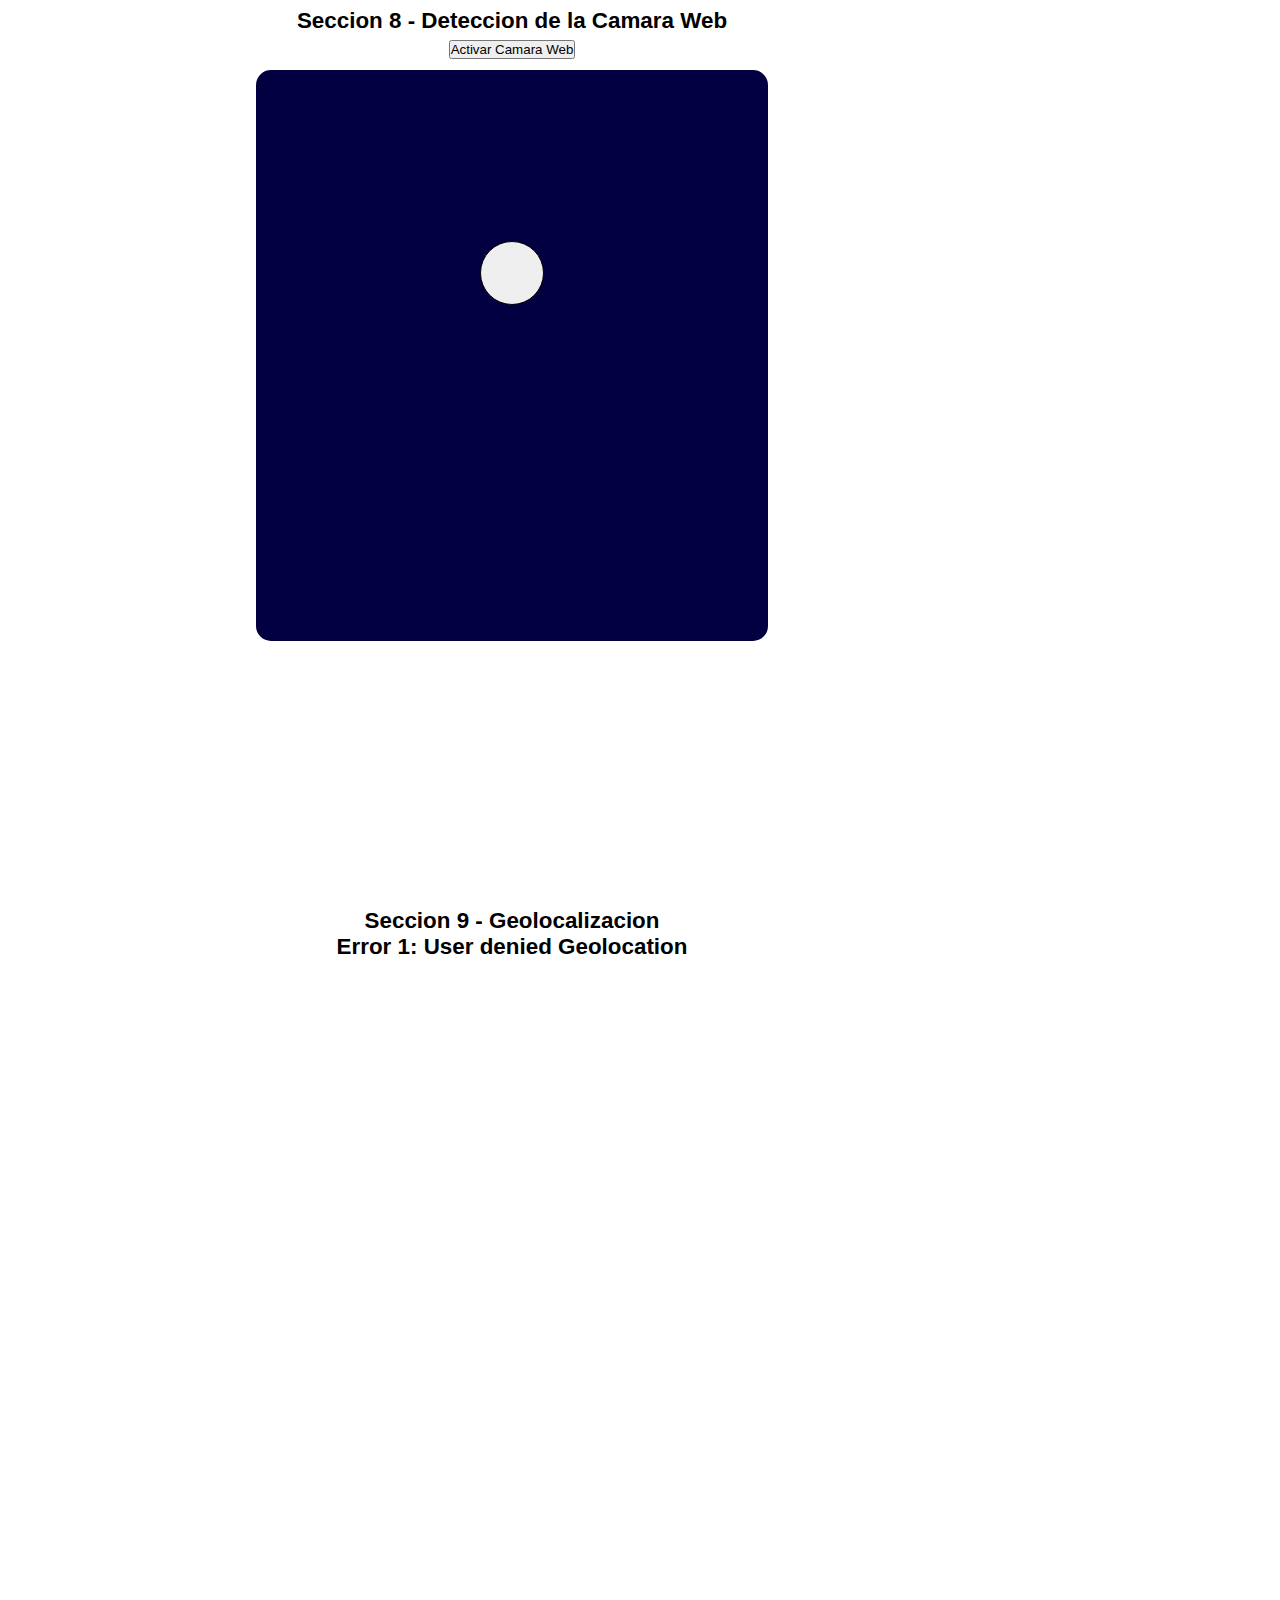
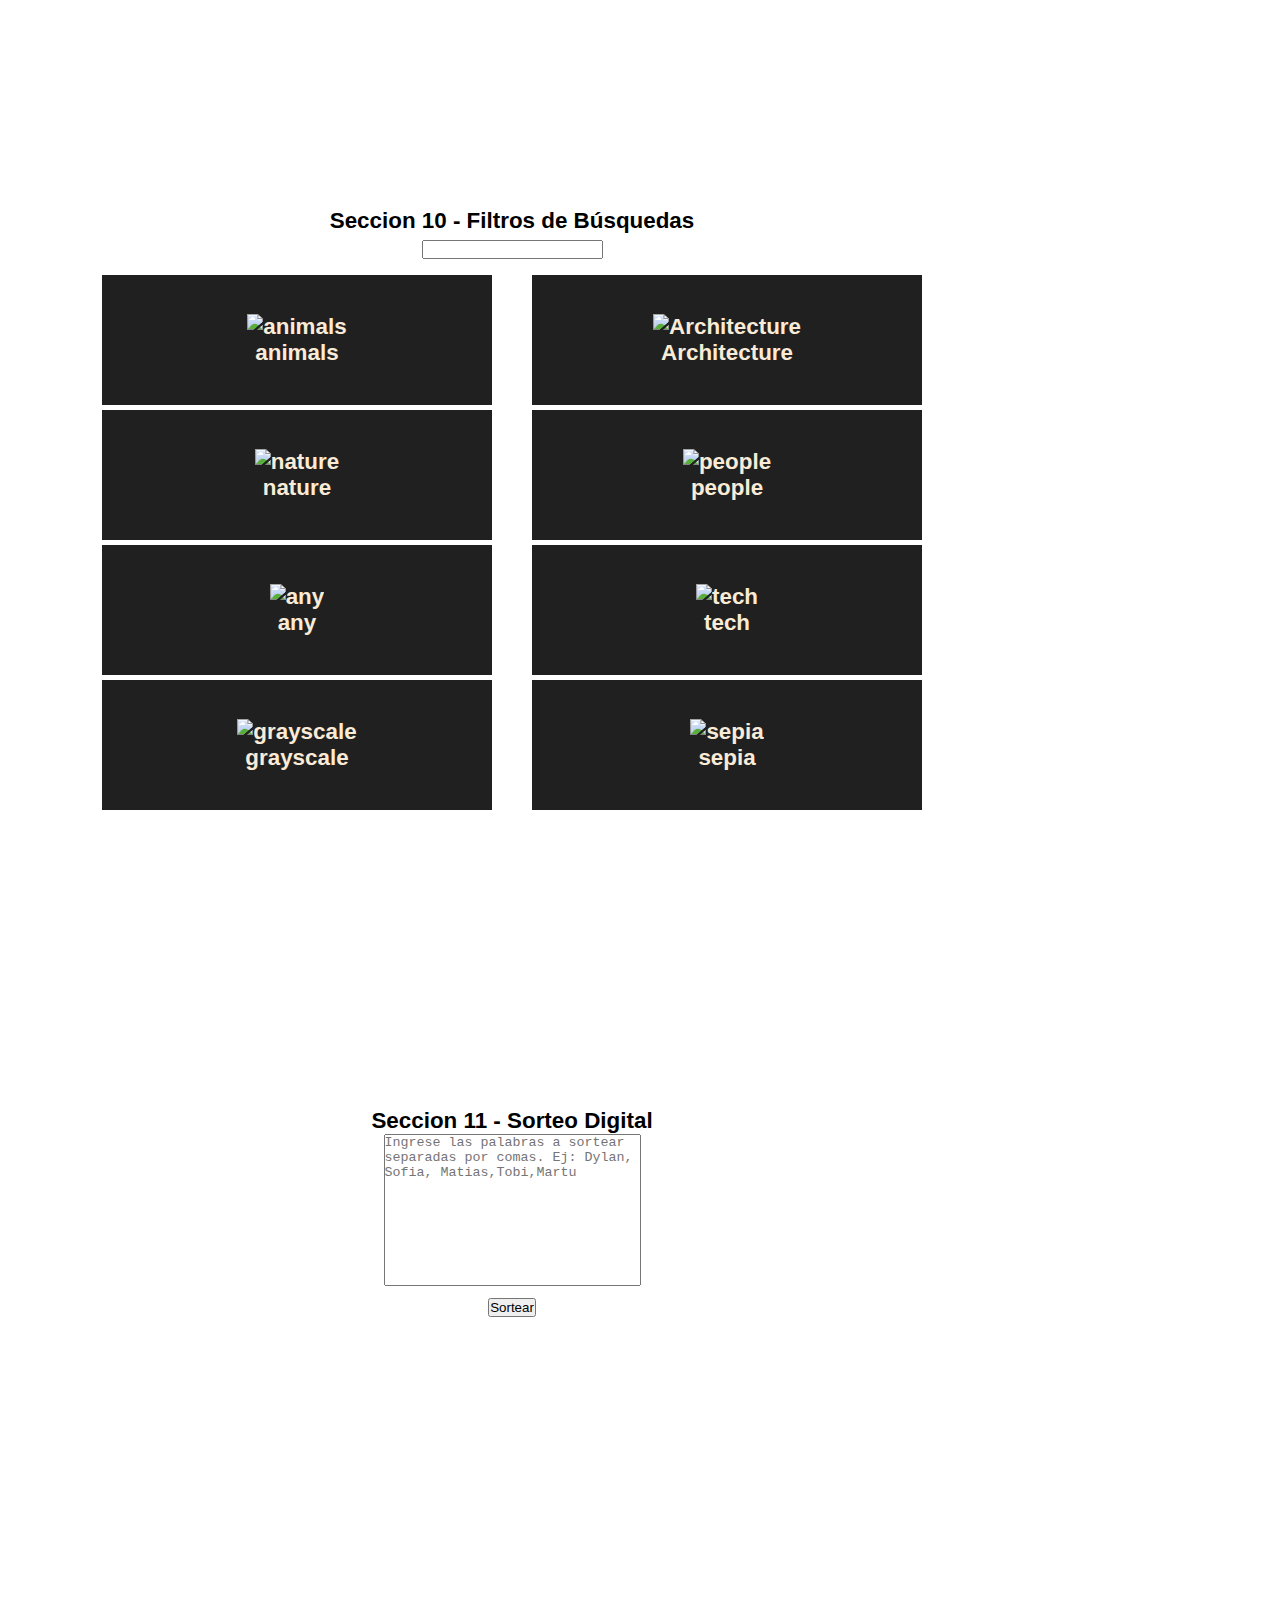
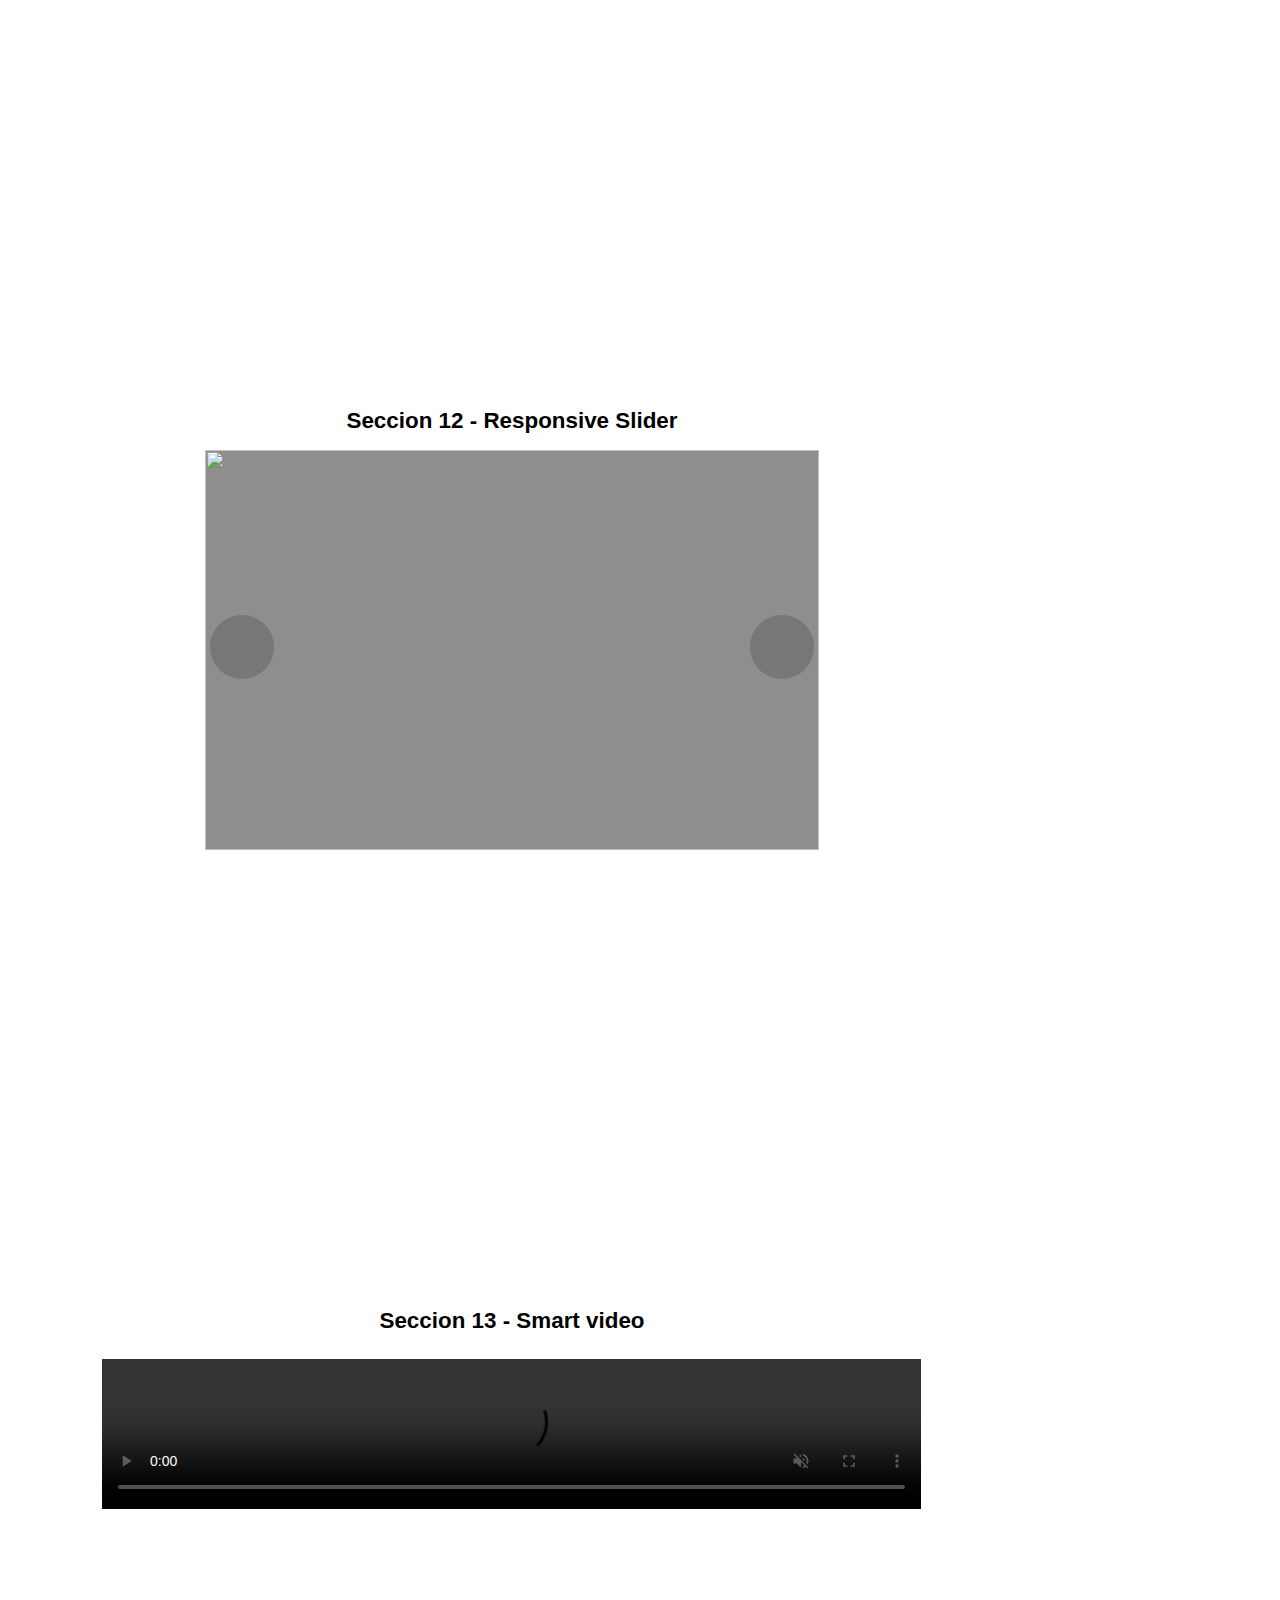
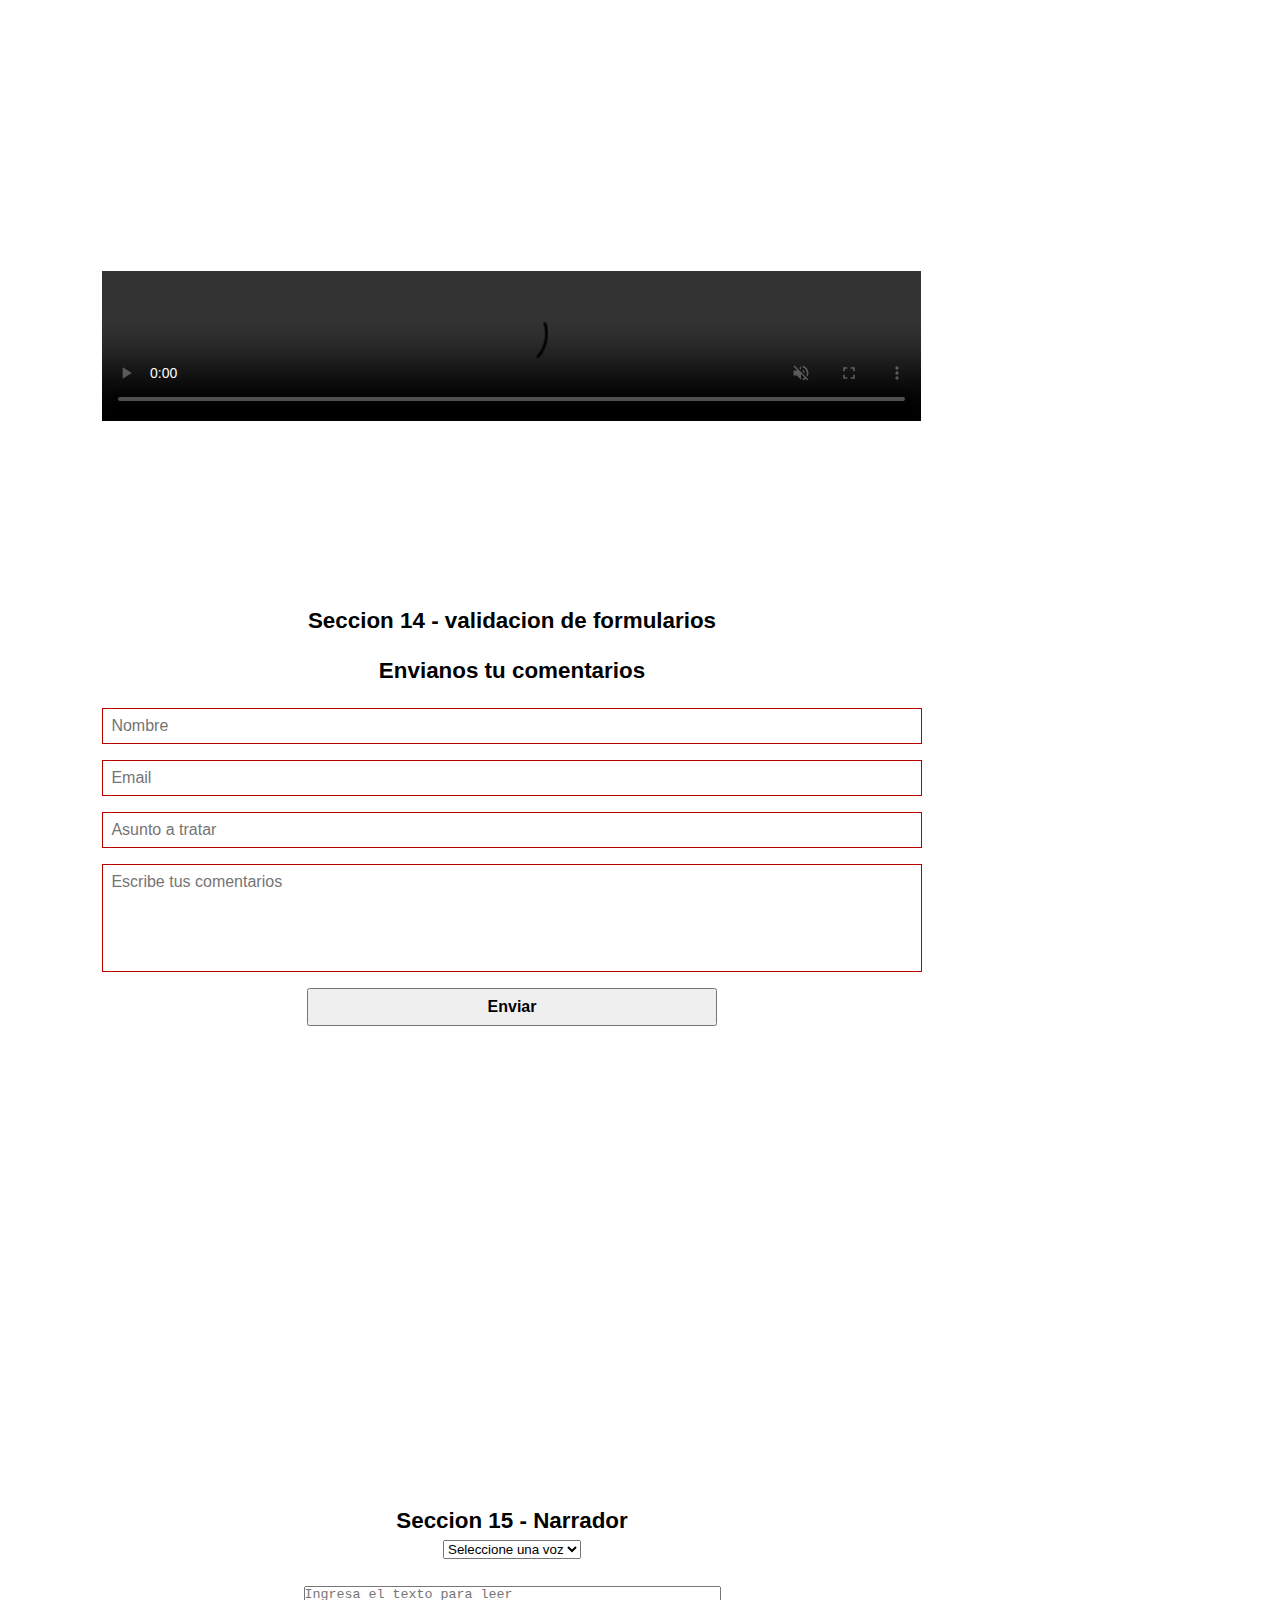
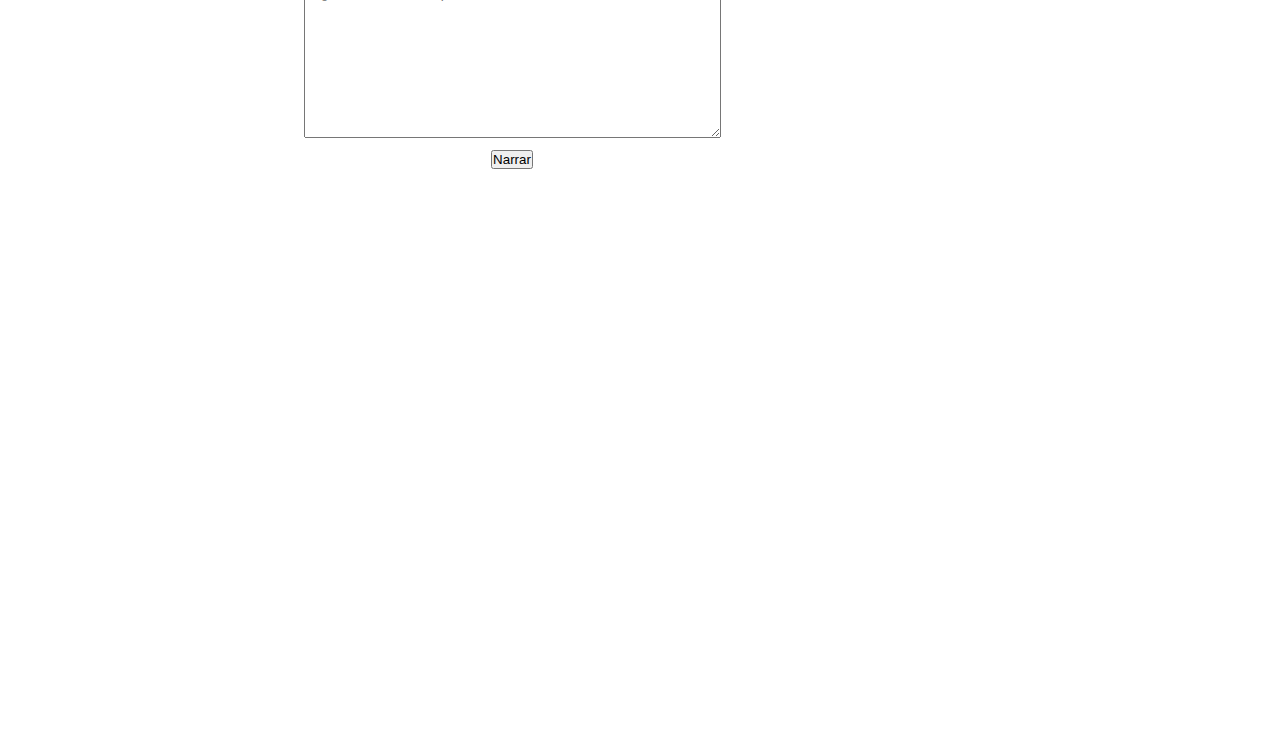
==== commit b3c2cde4: "DOM PWA Prueba" ====
--- a/index.html
+++ b/index.html
@@ -6,12 +6,27 @@
     <meta http-equiv="X-UA-Compatible" content="IE=edge">
     <meta name="viewport" content="width=device-width, initial-scale=1.0">
     <title>Ejercicios del DOM</title>
+    <!-- Etiquetas para PWA-->
+    
+    <meta name="theme-color" content="#FFFF00">
+    <meta name="MobileOptimized" content="width">
+    <meta name="HandheldFriendly" content="true">
+    <meta name="apple-mobile-web-app-capable" content="yes">
+    <meta name="apple-mobile-web-app-status-bar-style" content="black-translucent">
+    <link rel="shortcut icon" type="image/png" href="./src/assets/Logos/Logo_1024.png">
+    <link rel="apple-touch-icon" href="./src/assets/Logos/Logo_256.png">
+    <link rel="apple-touch-startup-image" href="./src/assets/Logos/Logo_1024.png">
+    <link rel="manifest" href="./manifest.json">
+
+    <!-- Etiquetas de la pagina-->
     <link rel="stylesheet" href="src/styles/style.css">
     <link rel="stylesheet" href="https://cdnjs.cloudflare.com/ajax/libs/hamburgers/1.2.1/hamburgers.min.css"
         integrity="sha512-+mlclc5Q/eHs49oIOCxnnENudJWuNqX5AogCiqRBgKnpoplPzETg2fkgBFVC6WYUVxYYljuxPNG8RE7yBy1K+g=="
         crossorigin="anonymous" referrerpolicy="no-referrer" />
     <script src="https://kit.fontawesome.com/c7d9395cbb.js" crossorigin="anonymous"></script>
     </head>
+
+
 
 <body data-dark >
     <header class="header" data-dark>
@@ -53,7 +68,7 @@
                 <li><a href="#seccion12" data-scroll-spy  class="seccion-menu encabezado">Responsive Slider</a></li>
                 <li><a href="#seccion13" data-scroll-spy  class="seccion-menu encabezado">Smart video</a></li>
                 <li><a href="#seccion14" data-scroll-spy  class="seccion-menu encabezado">Validacion de Formularios</a></li>
-                <li><a href="#seccion15" data-scroll-spy  class="seccion-menu encabezado">15</a></li>
+                <li><a href="#seccion15" data-scroll-spy  class="seccion-menu encabezado">Narrador</a></li>
                 
             </ul>
         </nav>
@@ -172,7 +187,7 @@
             </div>
         </section>
         <section data-scroll-spy class="seccion-principal encabezado" id="seccion14">Seccion 14 - validacion de formularios
-        <form action="" class="contact-form">
+        <form action="https://formsubmit.co/86b655f82c7219b303a2fecb8313a0d9" method="POST" target="_blank" class="contact-form">
             <legend>Envianos tu comentarios</legend>
             <input type="text" name="name" placeholder="Nombre" pattern="^[A-Za-zÑñÁáÉéÍíÓóÚúÜü\s]+$" title="Nombre solo acepta letras y espacios en blanco" required>
             <input type="email" name="email" placeholder="Email" pattern="^([a-zA-Z0-9_\-\.]+)@([a-zA-Z0-9_\-\.]+)\.([a-zA-Z]{2,5})$" title="Email incorrecto" required>
@@ -187,7 +202,16 @@
             </div>
         </form>
         </section>
-        <section data-scroll-spy class="seccion-principal encabezado" id="seccion15">Seccion 15 - 
+        <section data-scroll-spy class="seccion-principal encabezado" id="seccion15">Seccion 15 - Narrador
+            <div>
+                <select name="voses" id="speech-select" value="Seleccione una opcion de las siguientes" >
+                    <option>Seleccione una voz</option>
+                </select>
+                <br><br>
+                <textarea name="" id="speech-text" cols="50" rows="10" placeholder="Ingresa el texto para leer"></textarea>
+                <br>
+                <button id="speech-btn">Narrar</button>
+            </div>
         </section>
         
     </main>
